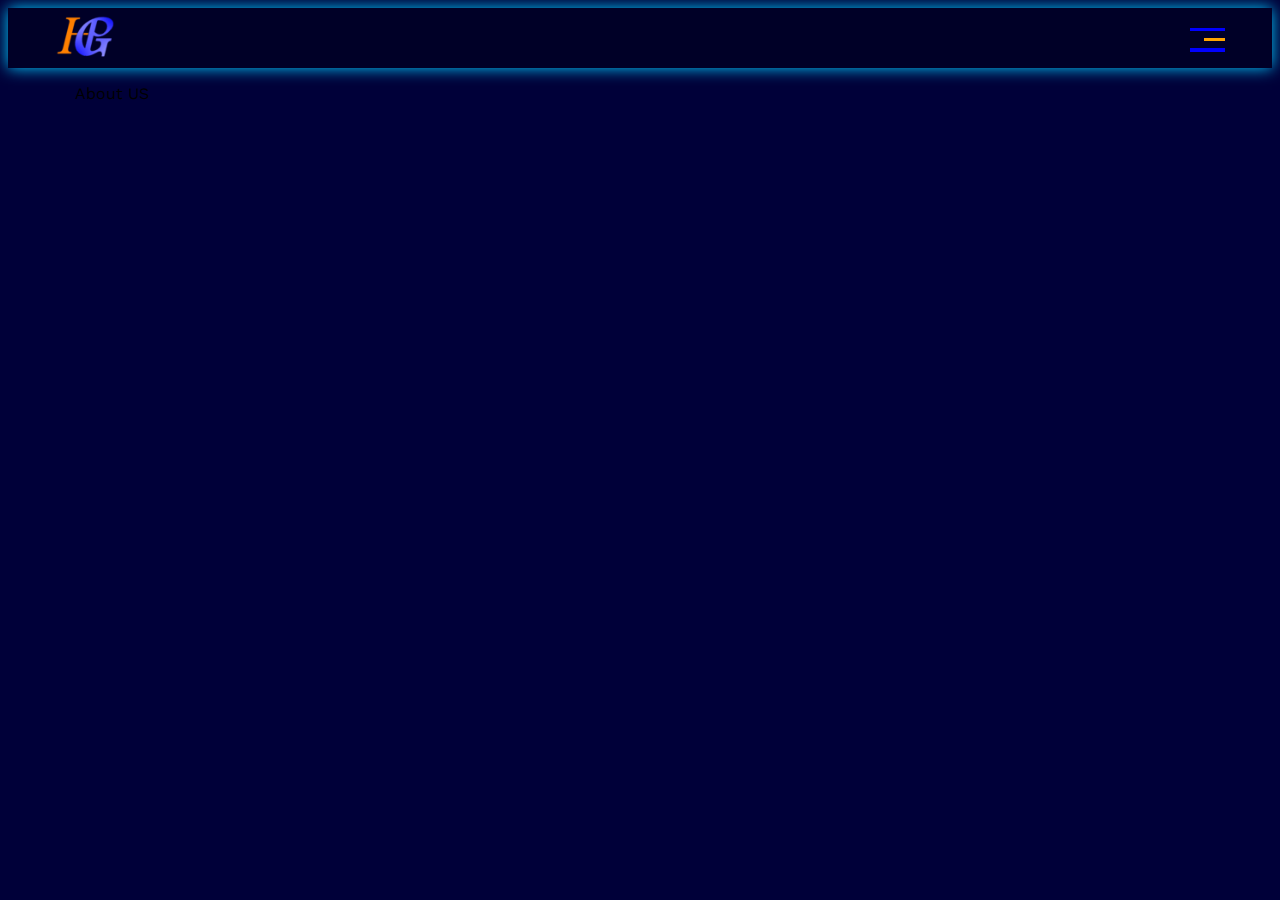
==== B/About_US.html @ daa52bd6 "Add files via upload" ====
<!DOCTYPE html>
<html lang="en">
<head>
    <meta charset="UTF-8" />
    <meta http-equiv="X-UA-Compatible" content="IE=edge" />
    <meta name="viewport" content="width=device-width, initial-scale=1.0" />
    <!-- Title of Site -->
    <title>About Buzzard HPG</title>
    <!-- Font Work Sans -->
    <link rel="preconnect" href="https://fonts.googleapis.com">
    <link rel="preconnect" href="https://fonts.gstatic.com" crossorigin>
    <link href="https://fonts.googleapis.com/css2?family=Work+Sans:ital,wght@0,100..900;1,100..900&display=swap" rel="stylesheet">
    <!-- Normalize CSS -->
    <link rel="stylesheet" href="./../CSS_HPG/normalize.css" />
    <!-- Font Awesome To resize icons & Changing Colors -->
    <link rel="stylesheet" href="./../CSS_HPG/all.min.css">
    <!-- Web Site Logo -->
    <link rel="icon" href="./../B_IMGS/Final_Buzzard_HPG_logo_BGG_70px.png" />
    <!-- Main Style Sheet -->
    <link rel="stylesheet" type="text/css" href="./../CSS_HPG/main.css" />
</head>
<div>
    <!-- Start Header -->
    <div class="header">
        <div class="container">
            <a href="https://buzzardhpg.com" class="logo">
                <img src="./../B_IMGS/Final_Buzzard_HPG_logo_BGG_70px.png" />
            </a>
            <div class="nav-links">
                <span class="icon">
                    <span></span>
                    <span></span>
                    <span></span>
                </span>
                <ul>
                    <li>
                        <a href="./../index.html">Home</a>
                    </li>
                    <li>
                        <a href="./About_US.html">About US</a>
                    </li>
                    <li>
                        <a href="./Services.html">Services</a>
                    </li>
                    <li>
                        <a href="./Training.html">Training</a>
                    </li>
                    <li>
                        <a href="#">Verifications</a>
                    </li>
                    <li>
                        <a href="#footer">Contact US</a>
                    </li>
                </ul>
            </div>
        </div>
    </div>
    <!-- End Header -->
    <!-- Start Landing -->

    <!-- End Landing -->
    <!-- Start Section -->
    <div class="section">
        <div class="container">
            <p>About US</p>
        </div>
    </div>
    <!-- End Section -->
    <!-- Start Footer -->
    <div id="footer">
        
    </div>
    <!-- End Footer -->
</body>
</html>
---- CSS_HPG/main.css ----
/* Start Variables */
:root {
    --main-1-color: rgb(170, 112, 3);
    --main-2-color: #00ccff;
    --main-element-BG: rgba(0, 0, 0, 0.6);
}
/* End Variables */

/* Start Global Rules */
* {
    -webkit-box-sizing: border-box;
    -moz-box-sizing: border-box;
    box-sizing: border-box;
}

html {
    scroll-behavior: smooth;
}

body {
    font-family: "Work Sans", sans-serif;
    /* background-color: rgb(9, 1, 26); */
    background-color: #000039;
}
/* End Global Rules */

/* Start General */
.container {
    display:flex;
    align-items: center;
    justify-content: space-between;
    padding-left: 20px;
    padding-right: 20px;
    margin-left: auto;
    margin-right: auto;
}
/* Small Screen */
@media (min-width: 768px) {
    .container {
        width: 750px;
    }
}
/* Medium */
@media (min-width:992px) {
    .container {
        width: 970px;
    }
}
/* Large */
@media (min-width: 1200px) {
    .container {
        width: 1170px;
    }
}
/* End General */

/* Start of Header */
.header {
    width: 100%;
    box-shadow: 0px 0px 15px var(--main-2-color);
    height: 60px;
    background-color: rgba(0, 0, 0, 0.3);
}

.header .container {
    display:flex;
    text-align: center;
    justify-content: space-between;
    padding: 0px;
    padding-left: 10px;
    padding-right: 15px;
}

.header .container .logo img {   
    height:60px;
}

.header .container .nav-links {
    position: relative;
}

.header .container .nav-links .icon {
    display: flex;
    justify-content: flex-end;
    flex-wrap: wrap;
    width: 35px;
}

.header .container .nav-links .icon span {
    background-color: blue;
    width: 100%;
    height: 3px;
}

.header .container .nav-links .icon span:not(:last-child) {
    margin-bottom: 7px;
}

.header .container .nav-links .icon span:nth-child(2) {
    background-color: orange;
    width:60%;
    transition: 0.3s;
}

.header .container .nav-links:hover .icon span:nth-child(2) {
    width: 100%;
}

.header .container .nav-links .icon span:last-child {
    height: 4px;
}

.header .container .nav-links ul {
    list-style: none;
    margin: 0;
    margin-top: 8px; 
    padding: 0px;
    background-color: var(--main-element-BG);
    border-radius: 6px;
    position: absolute;
    right: 0;
    min-width: 150px;
    top: calc(100% + 12px);
    display: none;
    z-index: 1;
}

.header .container .nav-links ul::before {
    content: "";
    border-width: 10px;
    border-style: solid;
    border-color: transparent transparent var(--main-element-BG) transparent;
    position: absolute;
    right: 5px;
    top: -20px;
}

.header .container .nav-links:hover ul {
    display: block;
}

.header .container .nav-links ul li a {
    display: block;
    padding: 10px;
    text-decoration: none;
    font-weight: bold;
    color: var(--main-1-color);
    transition: 0.3s;
    font-family:'Times New Roman', Times, serif;
}

.header .container .nav-links ul li a:hover {
    padding-left: 40px;
}

.header .container .nav-links ul li:not(:last-child) a {
    border-bottom: 1px solid orange ;
}

@media (min-width: 768px) {
    .header .container {
        padding-left: 10px;
        padding-right: 10px;
    }
}
/* Medium */
@media (min-width:992px) {
    .header .container {
        padding-left: 10px;
        padding-right: 10px;
    }

}
/* Large */
@media (min-width: 1200px) {
    .header .container {
        padding-left: 0px;
        padding-right: 0px;
    }

}
/* End of Header */

/* Start Landing */

/* End Landing */

/* Start of Section */

/* End of Section */

/* Start Footer */

/* End Footer */
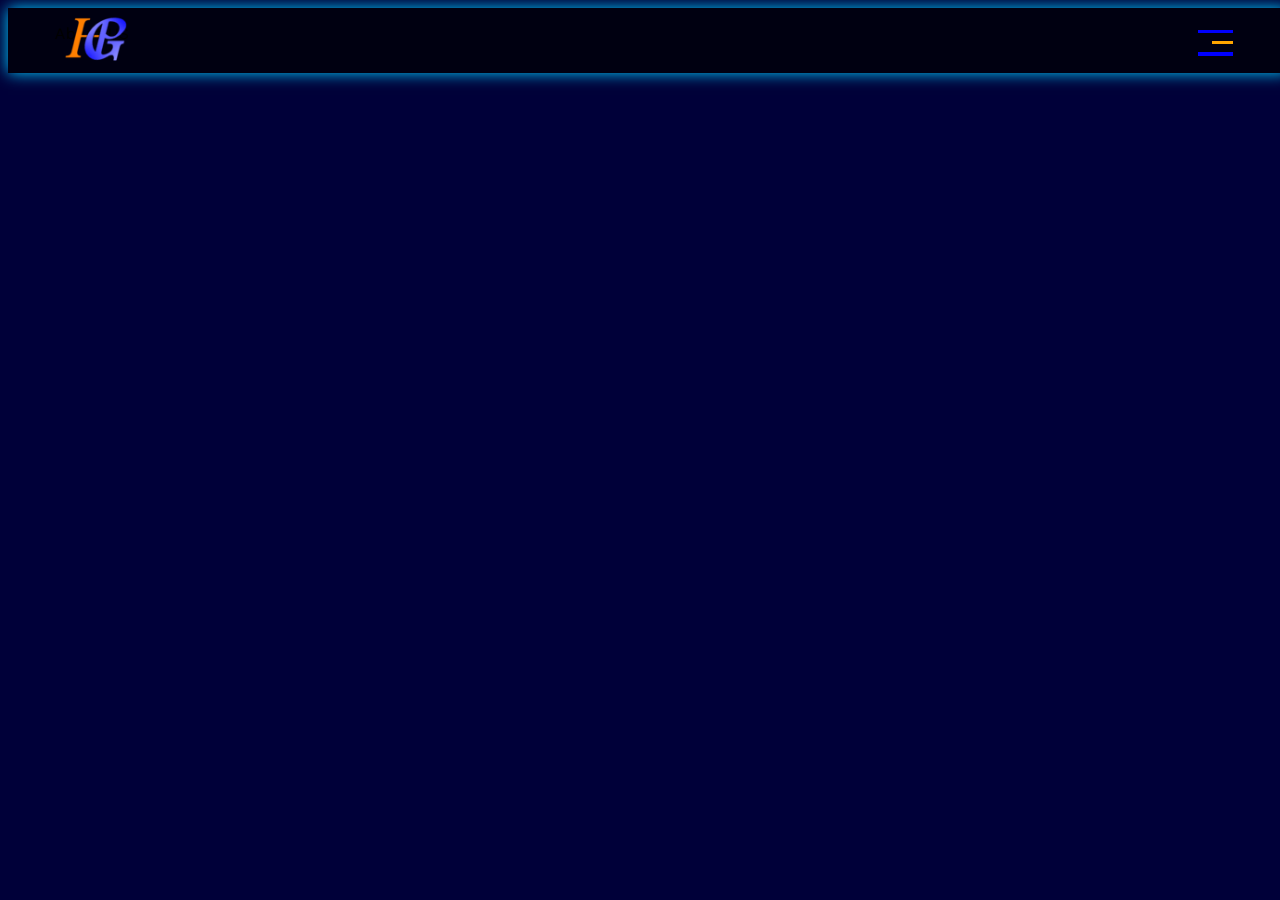
==== commit acc4b40d: "Add files via upload" ====
--- a/B/About_US.html
+++ b/B/About_US.html
@@ -18,6 +18,8 @@
     <link rel="icon" href="./../B_IMGS/Final_Buzzard_HPG_logo_BGG_70px.png" />
     <!-- Main Style Sheet -->
     <link rel="stylesheet" type="text/css" href="./../CSS_HPG/main.css" />
+    <!-- Style Vars -->
+    <link rel="stylesheet" href="./../CSS_HPG/vars.css">
 </head>
 <div>
     <!-- Start Header -->
--- a/CSS_HPG/main.css
+++ b/CSS_HPG/main.css
@@ -1,11 +1,3 @@
-/* Start Variables */
-:root {
-    --main-1-color: rgb(170, 112, 3);
-    --main-2-color: #00ccff;
-    --main-element-BG: rgba(0, 0, 0, 0.6);
-}
-/* End Variables */
-
 /* Start Global Rules */
 * {
     -webkit-box-sizing: border-box;
@@ -19,60 +11,57 @@
 
 body {
     font-family: "Work Sans", sans-serif;
-    /* background-color: rgb(9, 1, 26); */
     background-color: #000039;
 }
 /* End Global Rules */
 
 /* Start General */
 .container {
+    display: flex;
+    margin-left: auto;
+    margin-right: auto;
+}
+
+/* Mobile Screen */
+@media (max-width: 767px) {
+    .container {
+        width: 98%;
+    }
+}
+/* Small Screen */
+@media (min-width: 768px) {
+    .container {
+        width: 750px;
+    }
+}
+/* Medium Screen */
+@media (min-width:992px) {
+    .container {
+        width: 970px;
+    }
+}
+/* Large Screen*/
+@media (min-width: 1200px) {
+    .container {
+        width: 1170px;
+    }
+}
+/* End General */
+
+/* Start of Header */
+.header {
+    position: fixed;
+    z-index: 1;
+    width: 100%;
+    box-shadow: 0px 0px 15px var(--main-shadow-color);
+    background-color: var(--main-element-BG);
+}
+
+.header .container {
     display:flex;
     align-items: center;
     justify-content: space-between;
-    padding-left: 20px;
-    padding-right: 20px;
-    margin-left: auto;
-    margin-right: auto;
-}
-/* Small Screen */
-@media (min-width: 768px) {
-    .container {
-        width: 750px;
-    }
-}
-/* Medium */
-@media (min-width:992px) {
-    .container {
-        width: 970px;
-    }
-}
-/* Large */
-@media (min-width: 1200px) {
-    .container {
-        width: 1170px;
-    }
-}
-/* End General */
-
-/* Start of Header */
-.header {
-    width: 100%;
-    box-shadow: 0px 0px 15px var(--main-2-color);
-    height: 60px;
-    background-color: rgba(0, 0, 0, 0.3);
-}
-
-.header .container {
-    display:flex;
     text-align: center;
-    justify-content: space-between;
-    padding: 0px;
-    padding-left: 10px;
-    padding-right: 15px;
-}
-
-.header .container .logo img {   
-    height:60px;
 }
 
 .header .container .nav-links {
@@ -83,17 +72,12 @@
     display: flex;
     justify-content: flex-end;
     flex-wrap: wrap;
-    width: 35px;
 }
 
 .header .container .nav-links .icon span {
     background-color: blue;
     width: 100%;
     height: 3px;
-}
-
-.header .container .nav-links .icon span:not(:last-child) {
-    margin-bottom: 7px;
 }
 
 .header .container .nav-links .icon span:nth-child(2) {
@@ -153,42 +137,139 @@
     padding-left: 40px;
 }
 
+.header .container .nav-links ul li a:active {
+    content: "";
+    border-width: 10px;
+    border-style: solid;
+    border-color: transparent transparent transparent var(--main-1-color);
+    position: relative;
+    right: 1px;
+}
+
 .header .container .nav-links ul li:not(:last-child) a {
     border-bottom: 1px solid orange ;
 }
 
-@media (min-width: 768px) {
+/* Mobile Screen */
+@media (max-width: 767px) {
+    /* 63 */
+    .header {
+        height:50px;
+    }
+    /* 70 */
     .header .container {
         padding-left: 10px;
-        padding-right: 10px;
-    }
-}
-/* Medium */
+        padding-right: 12px;
+    }
+    /* 76 */
+    .header .container .logo img {   
+        height:50px;
+    }
+    /* 84 */
+    .header .container .nav-links .icon {
+        width: 27px;
+    }
+    /* 97 */
+    .header .container .nav-links .icon span:not(:last-child) {
+        margin-bottom: 6px;
+    }
+    /* 115 */
+    .header .container .nav-links ul {
+        margin-top: 10px;
+    }
+    .header .container .nav-links ul li a:active {
+        border-width: 3px;
+    }
+}
+/* Small Screen */
+@media (min-width: 768px) {
+    /* 63 */
+    .header {
+        height:55px;
+    }
+    /* 76 */
+    .header .container .logo img {   
+        height:55px;
+    }
+    /* 84 */
+    .header .container .nav-links .icon {
+        width: 30px;
+    }
+    /* 97 */
+    .header .container .nav-links .icon span:not(:last-child) {
+        margin-bottom: 7px;
+    }
+    /* 115 */
+    .header .container .nav-links ul {
+        margin-top: 10px;
+    }
+    /* 115 */
+    .header .container .nav-links ul {
+        min-width: 200px;
+    }
+    /* 144 */
+    .header .container .nav-links ul li a {
+        font-size: 20px;
+    }
+    .header .container .nav-links ul li a:active {
+        border-width: 5px;
+    }
+}
+/* Medium Screen */
 @media (min-width:992px) {
-    .header .container {
-        padding-left: 10px;
-        padding-right: 10px;
-    }
-
-}
-/* Large */
+    /* 63 */
+    .header {
+        height:60px;
+    }
+    /* 76 */
+    .header .container .logo img {   
+        height:60px;
+    }
+    /* 84 */
+    .header .container .nav-links .icon {
+        width: 33px;
+    }
+    /* 115 */
+    .header .container .nav-links ul {
+        min-width: 230px;
+    }
+    /* 144 */
+    .header .container .nav-links ul li a {
+        font-size: 22px;
+    }
+    .header .container .nav-links ul li a:active {
+        border-width: 7px;
+    }
+}
+/* Large Screen */
 @media (min-width: 1200px) {
-    .header .container {
-        padding-left: 0px;
-        padding-right: 0px;
-    }
-
+    /* 63 */
+    .header {
+        height:65px;
+    }
+    /* 76 */
+    .header .container .logo img {   
+        height:65px;
+    }
+    /* 84 */
+    .header .container .nav-links .icon {
+        width: 35px;
+    }
+    /* 97 */
+    .header .container .nav-links .icon span:not(:last-child) {
+        margin-bottom: 8px;
+    }
+    /* 115 */
+    .header .container .nav-links ul {
+        min-width: 250px;
+    }
+    /* 144 */
+    .header .container .nav-links ul li a {
+        font-size: 24px;
+    }
 }
 /* End of Header */
 
-/* Start Landing */
-
-/* End Landing */
-
-/* Start of Section */
-
-/* End of Section */
-
 /* Start Footer */
 
 /* End Footer */--- a/CSS_HPG/vars.css
+++ b/CSS_HPG/vars.css
@@ -0,0 +1,8 @@
+/* Start Variables */
+:root {
+    --main-1-color: rgba(255, 165, 0, 0.9);
+    --main-2-color: #00cdff;
+    --main-shadow-color: #00ccff;
+    --main-element-BG: rgba(0, 0, 0, 0.7);
+}
+/* End Variables */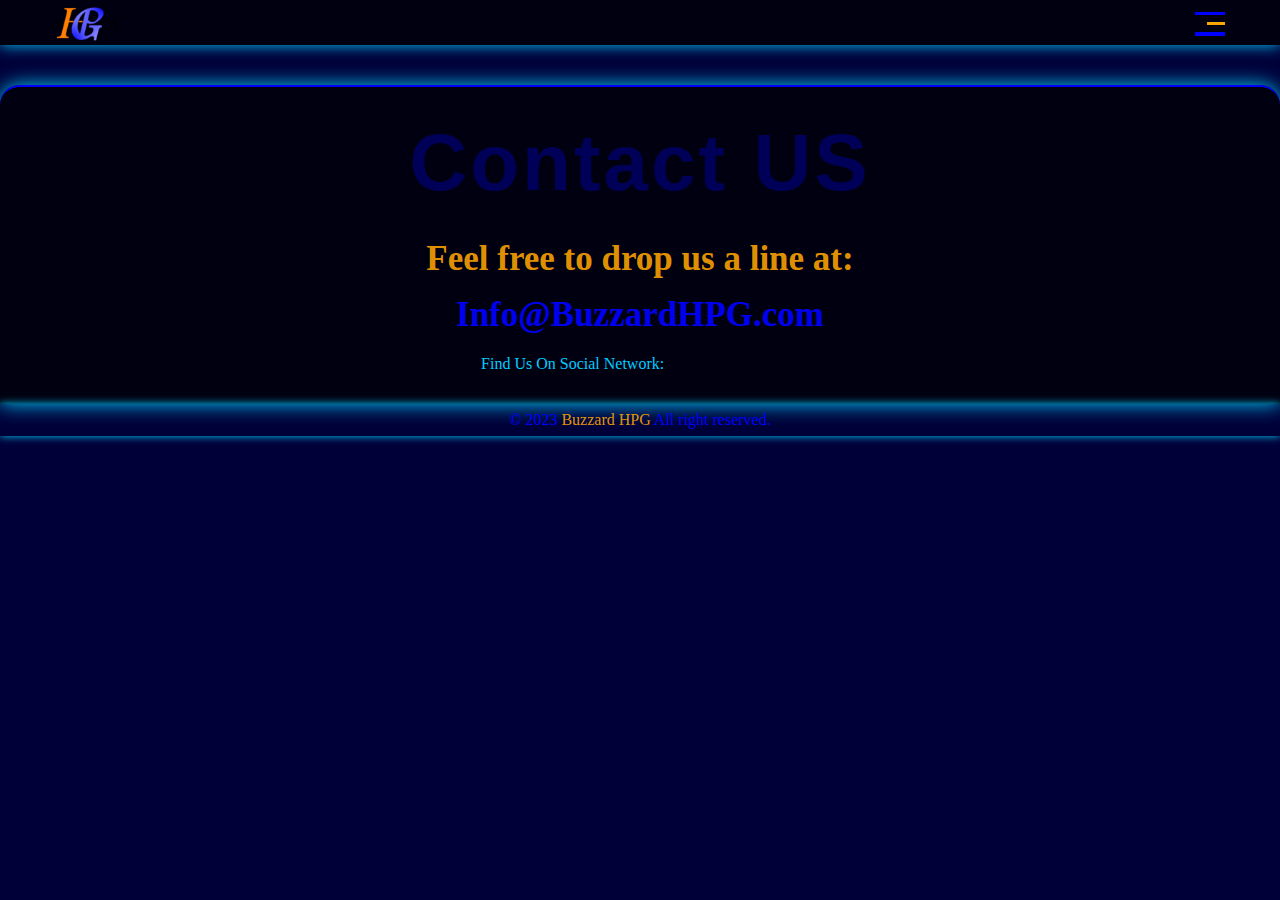
==== commit 61395ec1: "Add files via upload" ====
--- a/B/About_US.html
+++ b/B/About_US.html
@@ -51,7 +51,7 @@
                         <a href="#">Verifications</a>
                     </li>
                     <li>
-                        <a href="#footer">Contact US</a>
+                        <a href="#contact">Contact US</a>
                     </li>
                 </ul>
             </div>
@@ -68,9 +68,30 @@
         </div>
     </div>
     <!-- End Section -->
+    <!-- Start Contact -->
+    <div id="contact">
+        <div class="container">
+            <h2 class="special-heading">Contact US</h2>
+            <!-- <p>We are born to create</p> -->
+            <div class="info">
+                <p class="label">Feel free to drop us a line at:</p>
+                <a href="mailto:info@buzzardhpg.com?subject=Contact with Buzzard HPG" class="link">Info@BuzzardHPG.com</a>
+                <div class="social">
+                    Find Us On Social Network:
+                    <a href="https://linkedin.com/buzzardhpg"><i class="fab fa-linkedin"></i></a>
+                    <a href="https://twitter.com/BuzzardHPG"><i class="fab fa-twitter"></i></a>
+                    <a href="https://youtube.com/@buzzardhpg"><i class="fab fa-youtube"></i></a>
+                    <a href="https://facebook.com/BuzzardHPG"><i class="fab fa-facebook-f"></i></a>
+                    <a href="https://wa.me/+201200985760"><i class="fab fa-whatsapp"></i></a>
+                    <a href="https://t.me/CEOBuzzardHPG"><i class="fab fa-telegram"></i></a>
+                </div>
+            </div>
+        </div>
+    </div>
+    <!-- End Contact -->
     <!-- Start Footer -->
-    <div id="footer">
-        
+    <div class="footer">
+        &copy; 2023 <span>Buzzard HPG </span> All right reserved.
     </div>
     <!-- End Footer -->
 </body>
--- a/CSS_HPG/all.min.css
+++ b/CSS_HPG/all.min.css
@@ -0,0 +1,9 @@
+/*!
+ * Font Awesome Free 6.5.1 by @fontawesome - https://fontawesome.com
+ * License - https://fontawesome.com/license/free (Icons: CC BY 4.0, Fonts: SIL OFL 1.1, Code: MIT License)
+ * Copyright 2023 Fonticons, Inc.
+ */
+.fa{font-family:var(--fa-style-family,"Font Awesome 6 Free");font-weight:var(--fa-style,900)}.fa,.fa-brands,.fa-classic,.fa-regular,.fa-sharp,.fa-solid,.fab,.far,.fas{-moz-osx-font-smoothing:grayscale;-webkit-font-smoothing:antialiased;display:var(--fa-display,inline-block);font-style:normal;font-variant:normal;line-height:1;text-rendering:auto}.fa-classic,.fa-regular,.fa-solid,.far,.fas{font-family:"Font Awesome 6 Free"}.fa-brands,.fab{font-family:"Font Awesome 6 Brands"}.fa-1x{font-size:1em}.fa-2x{font-size:2em}.fa-3x{font-size:3em}.fa-4x{font-size:4em}.fa-5x{font-size:5em}.fa-6x{font-size:6em}.fa-7x{font-size:7em}.fa-8x{font-size:8em}.fa-9x{font-size:9em}.fa-10x{font-size:10em}.fa-2xs{font-size:.625em;line-height:.1em;vertical-align:.225em}.fa-xs{font-size:.75em;line-height:.08333em;vertical-align:.125em}.fa-sm{font-size:.875em;line-height:.07143em;vertical-align:.05357em}.fa-lg{font-size:1.25em;line-height:.05em;vertical-align:-.075em}.fa-xl{font-size:1.5em;line-height:.04167em;vertical-align:-.125em}.fa-2xl{font-size:2em;line-height:.03125em;vertical-align:-.1875em}.fa-fw{text-align:center;width:1.25em}.fa-ul{list-style-type:none;margin-left:var(--fa-li-margin,2.5em);padding-left:0}.fa-ul>li{position:relative}.fa-li{left:calc(var(--fa-li-width, 2em)*-1);position:absolute;text-align:center;width:var(--fa-li-width,2em);line-height:inherit}.fa-border{border-radius:var(--fa-border-radius,.1em);border:var(--fa-border-width,.08em) var(--fa-border-style,solid) var(--fa-border-color,#eee);padding:var(--fa-border-padding,.2em .25em .15em)}.fa-pull-left{float:left;margin-right:var(--fa-pull-margin,.3em)}.fa-pull-right{float:right;margin-left:var(--fa-pull-margin,.3em)}.fa-beat{-webkit-animation-name:fa-beat;animation-name:fa-beat;-webkit-animation-delay:var(--fa-animation-delay,0s);animation-delay:var(--fa-animation-delay,0s);-webkit-animation-direction:var(--fa-animation-direction,normal);animation-direction:var(--fa-animation-direction,normal);-webkit-animation-duration:var(--fa-animation-duration,1s);animation-duration:var(--fa-animation-duration,1s);-webkit-animation-iteration-count:var(--fa-animation-iteration-count,infinite);animation-iteration-count:var(--fa-animation-iteration-count,infinite);-webkit-animation-timing-function:var(--fa-animation-timing,ease-in-out);animation-timing-function:var(--fa-animation-timing,ease-in-out)}.fa-bounce{-webkit-animation-name:fa-bounce;animation-name:fa-bounce;-webkit-animation-delay:var(--fa-animation-delay,0s);animation-delay:var(--fa-animation-delay,0s);-webkit-animation-direction:var(--fa-animation-direction,normal);animation-direction:var(--fa-animation-direction,normal);-webkit-animation-duration:var(--fa-animation-duration,1s);animation-duration:var(--fa-animation-duration,1s);-webkit-animation-iteration-count:var(--fa-animation-iteration-count,infinite);animation-iteration-count:var(--fa-animation-iteration-count,infinite);-webkit-animation-timing-function:var(--fa-animation-timing,cubic-bezier(.28,.84,.42,1));animation-timing-function:var(--fa-animation-timing,cubic-bezier(.28,.84,.42,1))}.fa-fade{-webkit-animation-name:fa-fade;animation-name:fa-fade;-webkit-animation-iteration-count:var(--fa-animation-iteration-count,infinite);animation-iteration-count:var(--fa-animation-iteration-count,infinite);-webkit-animation-timing-function:var(--fa-animation-timing,cubic-bezier(.4,0,.6,1));animation-timing-function:var(--fa-animation-timing,cubic-bezier(.4,0,.6,1))}.fa-beat-fade,.fa-fade{-webkit-animation-delay:var(--fa-animation-delay,0s);animation-delay:var(--fa-animation-delay,0s);-webkit-animation-direction:var(--fa-animation-direction,normal);animation-direction:var(--fa-animation-direction,normal);-webkit-animation-duration:var(--fa-animation-duration,1s);animation-duration:var(--fa-animation-duration,1s)}.fa-beat-fade{-webkit-animation-name:fa-beat-fade;animation-name:fa-beat-fade;-webkit-animation-iteration-count:var(--fa-animation-iteration-count,infinite);animation-iteration-count:var(--fa-animation-iteration-count,infinite);-webkit-animation-timing-function:var(--fa-animation-timing,cubic-bezier(.4,0,.6,1));animation-timing-function:var(--fa-animation-timing,cubic-bezier(.4,0,.6,1))}.fa-flip{-webkit-animation-name:fa-flip;animation-name:fa-flip;-webkit-animation-delay:var(--fa-animation-delay,0s);animation-delay:var(--fa-animation-delay,0s);-webkit-animation-direction:var(--fa-animation-direction,normal);animation-direction:var(--fa-animation-direction,normal);-webkit-animation-duration:var(--fa-animation-duration,1s);animation-duration:var(--fa-animation-duration,1s);-webkit-animation-iteration-count:var(--fa-animation-iteration-count,infinite);animation-iteration-count:var(--fa-animation-iteration-count,infinite);-webkit-animation-timing-function:var(--fa-animation-timing,ease-in-out);animation-timing-function:var(--fa-animation-timing,ease-in-out)}.fa-shake{-webkit-animation-name:fa-shake;animation-name:fa-shake;-webkit-animation-duration:var(--fa-animation-duration,1s);animation-duration:var(--fa-animation-duration,1s);-webkit-animation-iteration-count:var(--fa-animation-iteration-count,infinite);animation-iteration-count:var(--fa-animation-iteration-count,infinite);-webkit-animation-timing-function:var(--fa-animation-timing,linear);animation-timing-function:var(--fa-animation-timing,linear)}.fa-shake,.fa-spin{-webkit-animation-delay:var(--fa-animation-delay,0s);animation-delay:var(--fa-animation-delay,0s);-webkit-animation-direction:var(--fa-animation-direction,normal);animation-direction:var(--fa-animation-direction,normal)}.fa-spin{-webkit-animation-name:fa-spin;animation-name:fa-spin;-webkit-animation-duration:var(--fa-animation-duration,2s);animation-duration:var(--fa-animation-duration,2s);-webkit-animation-iteration-count:var(--fa-animation-iteration-count,infinite);animation-iteration-count:var(--fa-animation-iteration-count,infinite);-webkit-animation-timing-function:var(--fa-animation-timing,linear);animation-timing-function:var(--fa-animation-timing,linear)}.fa-spin-reverse{--fa-animation-direction:reverse}.fa-pulse,.fa-spin-pulse{-webkit-animation-name:fa-spin;animation-name:fa-spin;-webkit-animation-direction:var(--fa-animation-direction,normal);animation-direction:var(--fa-animation-direction,normal);-webkit-animation-duration:var(--fa-animation-duration,1s);animation-duration:var(--fa-animation-duration,1s);-webkit-animation-iteration-count:var(--fa-animation-iteration-count,infinite);animation-iteration-count:var(--fa-animation-iteration-count,infinite);-webkit-animation-timing-function:var(--fa-animation-timing,steps(8));animation-timing-function:var(--fa-animation-timing,steps(8))}@media (prefers-reduced-motion:reduce){.fa-beat,.fa-beat-fade,.fa-bounce,.fa-fade,.fa-flip,.fa-pulse,.fa-shake,.fa-spin,.fa-spin-pulse{-webkit-animation-delay:-1ms;animation-delay:-1ms;-webkit-animation-duration:1ms;animation-duration:1ms;-webkit-animation-iteration-count:1;animation-iteration-count:1;-webkit-transition-delay:0s;transition-delay:0s;-webkit-transition-duration:0s;transition-duration:0s}}@-webkit-keyframes fa-beat{0%,90%{-webkit-transform:scale(1);transform:scale(1)}45%{-webkit-transform:scale(var(--fa-beat-scale,1.25));transform:scale(var(--fa-beat-scale,1.25))}}@keyframes fa-beat{0%,90%{-webkit-transform:scale(1);transform:scale(1)}45%{-webkit-transform:scale(var(--fa-beat-scale,1.25));transform:scale(var(--fa-beat-scale,1.25))}}@-webkit-keyframes fa-bounce{0%{-webkit-transform:scale(1) translateY(0);transform:scale(1) translateY(0)}10%{-webkit-transform:scale(var(--fa-bounce-start-scale-x,1.1),var(--fa-bounce-start-scale-y,.9)) translateY(0);transform:scale(var(--fa-bounce-start-scale-x,1.1),var(--fa-bounce-start-scale-y,.9)) translateY(0)}30%{-webkit-transform:scale(var(--fa-bounce-jump-scale-x,.9),var(--fa-bounce-jump-scale-y,1.1)) translateY(var(--fa-bounce-height,-.5em));transform:scale(var(--fa-bounce-jump-scale-x,.9),var(--fa-bounce-jump-scale-y,1.1)) translateY(var(--fa-bounce-height,-.5em))}50%{-webkit-transform:scale(var(--fa-bounce-land-scale-x,1.05),var(--fa-bounce-land-scale-y,.95)) translateY(0);transform:scale(var(--fa-bounce-land-scale-x,1.05),var(--fa-bounce-land-scale-y,.95)) translateY(0)}57%{-webkit-transform:scale(1) translateY(var(--fa-bounce-rebound,-.125em));transform:scale(1) translateY(var(--fa-bounce-rebound,-.125em))}64%{-webkit-transform:scale(1) translateY(0);transform:scale(1) translateY(0)}to{-webkit-transform:scale(1) translateY(0);transform:scale(1) translateY(0)}}@keyframes fa-bounce{0%{-webkit-transform:scale(1) translateY(0);transform:scale(1) translateY(0)}10%{-webkit-transform:scale(var(--fa-bounce-start-scale-x,1.1),var(--fa-bounce-start-scale-y,.9)) translateY(0);transform:scale(var(--fa-bounce-start-scale-x,1.1),var(--fa-bounce-start-scale-y,.9)) translateY(0)}30%{-webkit-transform:scale(var(--fa-bounce-jump-scale-x,.9),var(--fa-bounce-jump-scale-y,1.1)) translateY(var(--fa-bounce-height,-.5em));transform:scale(var(--fa-bounce-jump-scale-x,.9),var(--fa-bounce-jump-scale-y,1.1)) translateY(var(--fa-bounce-height,-.5em))}50%{-webkit-transform:scale(var(--fa-bounce-land-scale-x,1.05),var(--fa-bounce-land-scale-y,.95)) translateY(0);transform:scale(var(--fa-bounce-land-scale-x,1.05),var(--fa-bounce-land-scale-y,.95)) translateY(0)}57%{-webkit-transform:scale(1) translateY(var(--fa-bounce-rebound,-.125em));transform:scale(1) translateY(var(--fa-bounce-rebound,-.125em))}64%{-webkit-transform:scale(1) translateY(0);transform:scale(1) translateY(0)}to{-webkit-transform:scale(1) translateY(0);transform:scale(1) translateY(0)}}@-webkit-keyframes fa-fade{50%{opacity:var(--fa-fade-opacity,.4)}}@keyframes fa-fade{50%{opacity:var(--fa-fade-opacity,.4)}}@-webkit-keyframes fa-beat-fade{0%,to{opacity:var(--fa-beat-fade-opacity,.4);-webkit-transform:scale(1);transform:scale(1)}50%{opacity:1;-webkit-transform:scale(var(--fa-beat-fade-scale,1.125));transform:scale(var(--fa-beat-fade-scale,1.125))}}@keyframes fa-beat-fade{0%,to{opacity:var(--fa-beat-fade-opacity,.4);-webkit-transform:scale(1);transform:scale(1)}50%{opacity:1;-webkit-transform:scale(var(--fa-beat-fade-scale,1.125));transform:scale(var(--fa-beat-fade-scale,1.125))}}@-webkit-keyframes fa-flip{50%{-webkit-transform:rotate3d(var(--fa-flip-x,0),var(--fa-flip-y,1),var(--fa-flip-z,0),var(--fa-flip-angle,-180deg));transform:rotate3d(var(--fa-flip-x,0),var(--fa-flip-y,1),var(--fa-flip-z,0),var(--fa-flip-angle,-180deg))}}@keyframes fa-flip{50%{-webkit-transform:rotate3d(var(--fa-flip-x,0),var(--fa-flip-y,1),var(--fa-flip-z,0),var(--fa-flip-angle,-180deg));transform:rotate3d(var(--fa-flip-x,0),var(--fa-flip-y,1),var(--fa-flip-z,0),var(--fa-flip-angle,-180deg))}}@-webkit-keyframes fa-shake{0%{-webkit-transform:rotate(-15deg);transform:rotate(-15deg)}4%{-webkit-transform:rotate(15deg);transform:rotate(15deg)}8%,24%{-webkit-transform:rotate(-18deg);transform:rotate(-18deg)}12%,28%{-webkit-transform:rotate(18deg);transform:rotate(18deg)}16%{-webkit-transform:rotate(-22deg);transform:rotate(-22deg)}20%{-webkit-transform:rotate(22deg);transform:rotate(22deg)}32%{-webkit-transform:rotate(-12deg);transform:rotate(-12deg)}36%{-webkit-transform:rotate(12deg);transform:rotate(12deg)}40%,to{-webkit-transform:rotate(0deg);transform:rotate(0deg)}}@keyframes fa-shake{0%{-webkit-transform:rotate(-15deg);transform:rotate(-15deg)}4%{-webkit-transform:rotate(15deg);transform:rotate(15deg)}8%,24%{-webkit-transform:rotate(-18deg);transform:rotate(-18deg)}12%,28%{-webkit-transform:rotate(18deg);transform:rotate(18deg)}16%{-webkit-transform:rotate(-22deg);transform:rotate(-22deg)}20%{-webkit-transform:rotate(22deg);transform:rotate(22deg)}32%{-webkit-transform:rotate(-12deg);transform:rotate(-12deg)}36%{-webkit-transform:rotate(12deg);transform:rotate(12deg)}40%,to{-webkit-transform:rotate(0deg);transform:rotate(0deg)}}@-webkit-keyframes fa-spin{0%{-webkit-transform:rotate(0deg);transform:rotate(0deg)}to{-webkit-transform:rotate(1turn);transform:rotate(1turn)}}@keyframes fa-spin{0%{-webkit-transform:rotate(0deg);transform:rotate(0deg)}to{-webkit-transform:rotate(1turn);transform:rotate(1turn)}}.fa-rotate-90{-webkit-transform:rotate(90deg);transform:rotate(90deg)}.fa-rotate-180{-webkit-transform:rotate(180deg);transform:rotate(180deg)}.fa-rotate-270{-webkit-transform:rotate(270deg);transform:rotate(270deg)}.fa-flip-horizontal{-webkit-transform:scaleX(-1);transform:scaleX(-1)}.fa-flip-vertical{-webkit-transform:scaleY(-1);transform:scaleY(-1)}.fa-flip-both,.fa-flip-horizontal.fa-flip-vertical{-webkit-transform:scale(-1);transform:scale(-1)}.fa-rotate-by{-webkit-transform:rotate(var(--fa-rotate-angle,none));transform:rotate(var(--fa-rotate-angle,none))}.fa-stack{display:inline-block;height:2em;line-height:2em;position:relative;vertical-align:middle;width:2.5em}.fa-stack-1x,.fa-stack-2x{left:0;position:absolute;text-align:center;width:100%;z-index:var(--fa-stack-z-index,auto)}.fa-stack-1x{line-height:inherit}.fa-stack-2x{font-size:2em}.fa-inverse{color:var(--fa-inverse,#fff)}
+
+.fa-0:before{content:"\30"}.fa-1:before{content:"\31"}.fa-2:before{content:"\32"}.fa-3:before{content:"\33"}.fa-4:before{content:"\34"}.fa-5:before{content:"\35"}.fa-6:before{content:"\36"}.fa-7:before{content:"\37"}.fa-8:before{content:"\38"}.fa-9:before{content:"\39"}.fa-fill-drip:before{content:"\f576"}.fa-arrows-to-circle:before{content:"\e4bd"}.fa-chevron-circle-right:before,.fa-circle-chevron-right:before{content:"\f138"}.fa-at:before{content:"\40"}.fa-trash-alt:before,.fa-trash-can:before{content:"\f2ed"}.fa-text-height:before{content:"\f034"}.fa-user-times:before,.fa-user-xmark:before{content:"\f235"}.fa-stethoscope:before{content:"\f0f1"}.fa-comment-alt:before,.fa-message:before{content:"\f27a"}.fa-info:before{content:"\f129"}.fa-compress-alt:before,.fa-down-left-and-up-right-to-center:before{content:"\f422"}.fa-explosion:before{content:"\e4e9"}.fa-file-alt:before,.fa-file-lines:before,.fa-file-text:before{content:"\f15c"}.fa-wave-square:before{content:"\f83e"}.fa-ring:before{content:"\f70b"}.fa-building-un:before{content:"\e4d9"}.fa-dice-three:before{content:"\f527"}.fa-calendar-alt:before,.fa-calendar-days:before{content:"\f073"}.fa-anchor-circle-check:before{content:"\e4aa"}.fa-building-circle-arrow-right:before{content:"\e4d1"}.fa-volleyball-ball:before,.fa-volleyball:before{content:"\f45f"}.fa-arrows-up-to-line:before{content:"\e4c2"}.fa-sort-desc:before,.fa-sort-down:before{content:"\f0dd"}.fa-circle-minus:before,.fa-minus-circle:before{content:"\f056"}.fa-door-open:before{content:"\f52b"}.fa-right-from-bracket:before,.fa-sign-out-alt:before{content:"\f2f5"}.fa-atom:before{content:"\f5d2"}.fa-soap:before{content:"\e06e"}.fa-heart-music-camera-bolt:before,.fa-icons:before{content:"\f86d"}.fa-microphone-alt-slash:before,.fa-microphone-lines-slash:before{content:"\f539"}.fa-bridge-circle-check:before{content:"\e4c9"}.fa-pump-medical:before{content:"\e06a"}.fa-fingerprint:before{content:"\f577"}.fa-hand-point-right:before{content:"\f0a4"}.fa-magnifying-glass-location:before,.fa-search-location:before{content:"\f689"}.fa-forward-step:before,.fa-step-forward:before{content:"\f051"}.fa-face-smile-beam:before,.fa-smile-beam:before{content:"\f5b8"}.fa-flag-checkered:before{content:"\f11e"}.fa-football-ball:before,.fa-football:before{content:"\f44e"}.fa-school-circle-exclamation:before{content:"\e56c"}.fa-crop:before{content:"\f125"}.fa-angle-double-down:before,.fa-angles-down:before{content:"\f103"}.fa-users-rectangle:before{content:"\e594"}.fa-people-roof:before{content:"\e537"}.fa-people-line:before{content:"\e534"}.fa-beer-mug-empty:before,.fa-beer:before{content:"\f0fc"}.fa-diagram-predecessor:before{content:"\e477"}.fa-arrow-up-long:before,.fa-long-arrow-up:before{content:"\f176"}.fa-burn:before,.fa-fire-flame-simple:before{content:"\f46a"}.fa-male:before,.fa-person:before{content:"\f183"}.fa-laptop:before{content:"\f109"}.fa-file-csv:before{content:"\f6dd"}.fa-menorah:before{content:"\f676"}.fa-truck-plane:before{content:"\e58f"}.fa-record-vinyl:before{content:"\f8d9"}.fa-face-grin-stars:before,.fa-grin-stars:before{content:"\f587"}.fa-bong:before{content:"\f55c"}.fa-pastafarianism:before,.fa-spaghetti-monster-flying:before{content:"\f67b"}.fa-arrow-down-up-across-line:before{content:"\e4af"}.fa-spoon:before,.fa-utensil-spoon:before{content:"\f2e5"}.fa-jar-wheat:before{content:"\e517"}.fa-envelopes-bulk:before,.fa-mail-bulk:before{content:"\f674"}.fa-file-circle-exclamation:before{content:"\e4eb"}.fa-circle-h:before,.fa-hospital-symbol:before{content:"\f47e"}.fa-pager:before{content:"\f815"}.fa-address-book:before,.fa-contact-book:before{content:"\f2b9"}.fa-strikethrough:before{content:"\f0cc"}.fa-k:before{content:"\4b"}.fa-landmark-flag:before{content:"\e51c"}.fa-pencil-alt:before,.fa-pencil:before{content:"\f303"}.fa-backward:before{content:"\f04a"}.fa-caret-right:before{content:"\f0da"}.fa-comments:before{content:"\f086"}.fa-file-clipboard:before,.fa-paste:before{content:"\f0ea"}.fa-code-pull-request:before{content:"\e13c"}.fa-clipboard-list:before{content:"\f46d"}.fa-truck-loading:before,.fa-truck-ramp-box:before{content:"\f4de"}.fa-user-check:before{content:"\f4fc"}.fa-vial-virus:before{content:"\e597"}.fa-sheet-plastic:before{content:"\e571"}.fa-blog:before{content:"\f781"}.fa-user-ninja:before{content:"\f504"}.fa-person-arrow-up-from-line:before{content:"\e539"}.fa-scroll-torah:before,.fa-torah:before{content:"\f6a0"}.fa-broom-ball:before,.fa-quidditch-broom-ball:before,.fa-quidditch:before{content:"\f458"}.fa-toggle-off:before{content:"\f204"}.fa-archive:before,.fa-box-archive:before{content:"\f187"}.fa-person-drowning:before{content:"\e545"}.fa-arrow-down-9-1:before,.fa-sort-numeric-desc:before,.fa-sort-numeric-down-alt:before{content:"\f886"}.fa-face-grin-tongue-squint:before,.fa-grin-tongue-squint:before{content:"\f58a"}.fa-spray-can:before{content:"\f5bd"}.fa-truck-monster:before{content:"\f63b"}.fa-w:before{content:"\57"}.fa-earth-africa:before,.fa-globe-africa:before{content:"\f57c"}.fa-rainbow:before{content:"\f75b"}.fa-circle-notch:before{content:"\f1ce"}.fa-tablet-alt:before,.fa-tablet-screen-button:before{content:"\f3fa"}.fa-paw:before{content:"\f1b0"}.fa-cloud:before{content:"\f0c2"}.fa-trowel-bricks:before{content:"\e58a"}.fa-face-flushed:before,.fa-flushed:before{content:"\f579"}.fa-hospital-user:before{content:"\f80d"}.fa-tent-arrow-left-right:before{content:"\e57f"}.fa-gavel:before,.fa-legal:before{content:"\f0e3"}.fa-binoculars:before{content:"\f1e5"}.fa-microphone-slash:before{content:"\f131"}.fa-box-tissue:before{content:"\e05b"}.fa-motorcycle:before{content:"\f21c"}.fa-bell-concierge:before,.fa-concierge-bell:before{content:"\f562"}.fa-pen-ruler:before,.fa-pencil-ruler:before{content:"\f5ae"}.fa-people-arrows-left-right:before,.fa-people-arrows:before{content:"\e068"}.fa-mars-and-venus-burst:before{content:"\e523"}.fa-caret-square-right:before,.fa-square-caret-right:before{content:"\f152"}.fa-cut:before,.fa-scissors:before{content:"\f0c4"}.fa-sun-plant-wilt:before{content:"\e57a"}.fa-toilets-portable:before{content:"\e584"}.fa-hockey-puck:before{content:"\f453"}.fa-table:before{content:"\f0ce"}.fa-magnifying-glass-arrow-right:before{content:"\e521"}.fa-digital-tachograph:before,.fa-tachograph-digital:before{content:"\f566"}.fa-users-slash:before{content:"\e073"}.fa-clover:before{content:"\e139"}.fa-mail-reply:before,.fa-reply:before{content:"\f3e5"}.fa-star-and-crescent:before{content:"\f699"}.fa-house-fire:before{content:"\e50c"}.fa-minus-square:before,.fa-square-minus:before{content:"\f146"}.fa-helicopter:before{content:"\f533"}.fa-compass:before{content:"\f14e"}.fa-caret-square-down:before,.fa-square-caret-down:before{content:"\f150"}.fa-file-circle-question:before{content:"\e4ef"}.fa-laptop-code:before{content:"\f5fc"}.fa-swatchbook:before{content:"\f5c3"}.fa-prescription-bottle:before{content:"\f485"}.fa-bars:before,.fa-navicon:before{content:"\f0c9"}.fa-people-group:before{content:"\e533"}.fa-hourglass-3:before,.fa-hourglass-end:before{content:"\f253"}.fa-heart-broken:before,.fa-heart-crack:before{content:"\f7a9"}.fa-external-link-square-alt:before,.fa-square-up-right:before{content:"\f360"}.fa-face-kiss-beam:before,.fa-kiss-beam:before{content:"\f597"}.fa-film:before{content:"\f008"}.fa-ruler-horizontal:before{content:"\f547"}.fa-people-robbery:before{content:"\e536"}.fa-lightbulb:before{content:"\f0eb"}.fa-caret-left:before{content:"\f0d9"}.fa-circle-exclamation:before,.fa-exclamation-circle:before{content:"\f06a"}.fa-school-circle-xmark:before{content:"\e56d"}.fa-arrow-right-from-bracket:before,.fa-sign-out:before{content:"\f08b"}.fa-chevron-circle-down:before,.fa-circle-chevron-down:before{content:"\f13a"}.fa-unlock-alt:before,.fa-unlock-keyhole:before{content:"\f13e"}.fa-cloud-showers-heavy:before{content:"\f740"}.fa-headphones-alt:before,.fa-headphones-simple:before{content:"\f58f"}.fa-sitemap:before{content:"\f0e8"}.fa-circle-dollar-to-slot:before,.fa-donate:before{content:"\f4b9"}.fa-memory:before{content:"\f538"}.fa-road-spikes:before{content:"\e568"}.fa-fire-burner:before{content:"\e4f1"}.fa-flag:before{content:"\f024"}.fa-hanukiah:before{content:"\f6e6"}.fa-feather:before{content:"\f52d"}.fa-volume-down:before,.fa-volume-low:before{content:"\f027"}.fa-comment-slash:before{content:"\f4b3"}.fa-cloud-sun-rain:before{content:"\f743"}.fa-compress:before{content:"\f066"}.fa-wheat-alt:before,.fa-wheat-awn:before{content:"\e2cd"}.fa-ankh:before{content:"\f644"}.fa-hands-holding-child:before{content:"\e4fa"}.fa-asterisk:before{content:"\2a"}.fa-check-square:before,.fa-square-check:before{content:"\f14a"}.fa-peseta-sign:before{content:"\e221"}.fa-header:before,.fa-heading:before{content:"\f1dc"}.fa-ghost:before{content:"\f6e2"}.fa-list-squares:before,.fa-list:before{content:"\f03a"}.fa-phone-square-alt:before,.fa-square-phone-flip:before{content:"\f87b"}.fa-cart-plus:before{content:"\f217"}.fa-gamepad:before{content:"\f11b"}.fa-circle-dot:before,.fa-dot-circle:before{content:"\f192"}.fa-dizzy:before,.fa-face-dizzy:before{content:"\f567"}.fa-egg:before{content:"\f7fb"}.fa-house-medical-circle-xmark:before{content:"\e513"}.fa-campground:before{content:"\f6bb"}.fa-folder-plus:before{content:"\f65e"}.fa-futbol-ball:before,.fa-futbol:before,.fa-soccer-ball:before{content:"\f1e3"}.fa-paint-brush:before,.fa-paintbrush:before{content:"\f1fc"}.fa-lock:before{content:"\f023"}.fa-gas-pump:before{content:"\f52f"}.fa-hot-tub-person:before,.fa-hot-tub:before{content:"\f593"}.fa-map-location:before,.fa-map-marked:before{content:"\f59f"}.fa-house-flood-water:before{content:"\e50e"}.fa-tree:before{content:"\f1bb"}.fa-bridge-lock:before{content:"\e4cc"}.fa-sack-dollar:before{content:"\f81d"}.fa-edit:before,.fa-pen-to-square:before{content:"\f044"}.fa-car-side:before{content:"\f5e4"}.fa-share-alt:before,.fa-share-nodes:before{content:"\f1e0"}.fa-heart-circle-minus:before{content:"\e4ff"}.fa-hourglass-2:before,.fa-hourglass-half:before{content:"\f252"}.fa-microscope:before{content:"\f610"}.fa-sink:before{content:"\e06d"}.fa-bag-shopping:before,.fa-shopping-bag:before{content:"\f290"}.fa-arrow-down-z-a:before,.fa-sort-alpha-desc:before,.fa-sort-alpha-down-alt:before{content:"\f881"}.fa-mitten:before{content:"\f7b5"}.fa-person-rays:before{content:"\e54d"}.fa-users:before{content:"\f0c0"}.fa-eye-slash:before{content:"\f070"}.fa-flask-vial:before{content:"\e4f3"}.fa-hand-paper:before,.fa-hand:before{content:"\f256"}.fa-om:before{content:"\f679"}.fa-worm:before{content:"\e599"}.fa-house-circle-xmark:before{content:"\e50b"}.fa-plug:before{content:"\f1e6"}.fa-chevron-up:before{content:"\f077"}.fa-hand-spock:before{content:"\f259"}.fa-stopwatch:before{content:"\f2f2"}.fa-face-kiss:before,.fa-kiss:before{content:"\f596"}.fa-bridge-circle-xmark:before{content:"\e4cb"}.fa-face-grin-tongue:before,.fa-grin-tongue:before{content:"\f589"}.fa-chess-bishop:before{content:"\f43a"}.fa-face-grin-wink:before,.fa-grin-wink:before{content:"\f58c"}.fa-deaf:before,.fa-deafness:before,.fa-ear-deaf:before,.fa-hard-of-hearing:before{content:"\f2a4"}.fa-road-circle-check:before{content:"\e564"}.fa-dice-five:before{content:"\f523"}.fa-rss-square:before,.fa-square-rss:before{content:"\f143"}.fa-land-mine-on:before{content:"\e51b"}.fa-i-cursor:before{content:"\f246"}.fa-stamp:before{content:"\f5bf"}.fa-stairs:before{content:"\e289"}.fa-i:before{content:"\49"}.fa-hryvnia-sign:before,.fa-hryvnia:before{content:"\f6f2"}.fa-pills:before{content:"\f484"}.fa-face-grin-wide:before,.fa-grin-alt:before{content:"\f581"}.fa-tooth:before{content:"\f5c9"}.fa-v:before{content:"\56"}.fa-bangladeshi-taka-sign:before{content:"\e2e6"}.fa-bicycle:before{content:"\f206"}.fa-rod-asclepius:before,.fa-rod-snake:before,.fa-staff-aesculapius:before,.fa-staff-snake:before{content:"\e579"}.fa-head-side-cough-slash:before{content:"\e062"}.fa-ambulance:before,.fa-truck-medical:before{content:"\f0f9"}.fa-wheat-awn-circle-exclamation:before{content:"\e598"}.fa-snowman:before{content:"\f7d0"}.fa-mortar-pestle:before{content:"\f5a7"}.fa-road-barrier:before{content:"\e562"}.fa-school:before{content:"\f549"}.fa-igloo:before{content:"\f7ae"}.fa-joint:before{content:"\f595"}.fa-angle-right:before{content:"\f105"}.fa-horse:before{content:"\f6f0"}.fa-q:before{content:"\51"}.fa-g:before{content:"\47"}.fa-notes-medical:before{content:"\f481"}.fa-temperature-2:before,.fa-temperature-half:before,.fa-thermometer-2:before,.fa-thermometer-half:before{content:"\f2c9"}.fa-dong-sign:before{content:"\e169"}.fa-capsules:before{content:"\f46b"}.fa-poo-bolt:before,.fa-poo-storm:before{content:"\f75a"}.fa-face-frown-open:before,.fa-frown-open:before{content:"\f57a"}.fa-hand-point-up:before{content:"\f0a6"}.fa-money-bill:before{content:"\f0d6"}.fa-bookmark:before{content:"\f02e"}.fa-align-justify:before{content:"\f039"}.fa-umbrella-beach:before{content:"\f5ca"}.fa-helmet-un:before{content:"\e503"}.fa-bullseye:before{content:"\f140"}.fa-bacon:before{content:"\f7e5"}.fa-hand-point-down:before{content:"\f0a7"}.fa-arrow-up-from-bracket:before{content:"\e09a"}.fa-folder-blank:before,.fa-folder:before{content:"\f07b"}.fa-file-medical-alt:before,.fa-file-waveform:before{content:"\f478"}.fa-radiation:before{content:"\f7b9"}.fa-chart-simple:before{content:"\e473"}.fa-mars-stroke:before{content:"\f229"}.fa-vial:before{content:"\f492"}.fa-dashboard:before,.fa-gauge-med:before,.fa-gauge:before,.fa-tachometer-alt-average:before{content:"\f624"}.fa-magic-wand-sparkles:before,.fa-wand-magic-sparkles:before{content:"\e2ca"}.fa-e:before{content:"\45"}.fa-pen-alt:before,.fa-pen-clip:before{content:"\f305"}.fa-bridge-circle-exclamation:before{content:"\e4ca"}.fa-user:before{content:"\f007"}.fa-school-circle-check:before{content:"\e56b"}.fa-dumpster:before{content:"\f793"}.fa-shuttle-van:before,.fa-van-shuttle:before{content:"\f5b6"}.fa-building-user:before{content:"\e4da"}.fa-caret-square-left:before,.fa-square-caret-left:before{content:"\f191"}.fa-highlighter:before{content:"\f591"}.fa-key:before{content:"\f084"}.fa-bullhorn:before{content:"\f0a1"}.fa-globe:before{content:"\f0ac"}.fa-synagogue:before{content:"\f69b"}.fa-person-half-dress:before{content:"\e548"}.fa-road-bridge:before{content:"\e563"}.fa-location-arrow:before{content:"\f124"}.fa-c:before{content:"\43"}.fa-tablet-button:before{content:"\f10a"}.fa-building-lock:before{content:"\e4d6"}.fa-pizza-slice:before{content:"\f818"}.fa-money-bill-wave:before{content:"\f53a"}.fa-area-chart:before,.fa-chart-area:before{content:"\f1fe"}.fa-house-flag:before{content:"\e50d"}.fa-person-circle-minus:before{content:"\e540"}.fa-ban:before,.fa-cancel:before{content:"\f05e"}.fa-camera-rotate:before{content:"\e0d8"}.fa-air-freshener:before,.fa-spray-can-sparkles:before{content:"\f5d0"}.fa-star:before{content:"\f005"}.fa-repeat:before{content:"\f363"}.fa-cross:before{content:"\f654"}.fa-box:before{content:"\f466"}.fa-venus-mars:before{content:"\f228"}.fa-arrow-pointer:before,.fa-mouse-pointer:before{content:"\f245"}.fa-expand-arrows-alt:before,.fa-maximize:before{content:"\f31e"}.fa-charging-station:before{content:"\f5e7"}.fa-shapes:before,.fa-triangle-circle-square:before{content:"\f61f"}.fa-random:before,.fa-shuffle:before{content:"\f074"}.fa-person-running:before,.fa-running:before{content:"\f70c"}.fa-mobile-retro:before{content:"\e527"}.fa-grip-lines-vertical:before{content:"\f7a5"}.fa-spider:before{content:"\f717"}.fa-hands-bound:before{content:"\e4f9"}.fa-file-invoice-dollar:before{content:"\f571"}.fa-plane-circle-exclamation:before{content:"\e556"}.fa-x-ray:before{content:"\f497"}.fa-spell-check:before{content:"\f891"}.fa-slash:before{content:"\f715"}.fa-computer-mouse:before,.fa-mouse:before{content:"\f8cc"}.fa-arrow-right-to-bracket:before,.fa-sign-in:before{content:"\f090"}.fa-shop-slash:before,.fa-store-alt-slash:before{content:"\e070"}.fa-server:before{content:"\f233"}.fa-virus-covid-slash:before{content:"\e4a9"}.fa-shop-lock:before{content:"\e4a5"}.fa-hourglass-1:before,.fa-hourglass-start:before{content:"\f251"}.fa-blender-phone:before{content:"\f6b6"}.fa-building-wheat:before{content:"\e4db"}.fa-person-breastfeeding:before{content:"\e53a"}.fa-right-to-bracket:before,.fa-sign-in-alt:before{content:"\f2f6"}.fa-venus:before{content:"\f221"}.fa-passport:before{content:"\f5ab"}.fa-heart-pulse:before,.fa-heartbeat:before{content:"\f21e"}.fa-people-carry-box:before,.fa-people-carry:before{content:"\f4ce"}.fa-temperature-high:before{content:"\f769"}.fa-microchip:before{content:"\f2db"}.fa-crown:before{content:"\f521"}.fa-weight-hanging:before{content:"\f5cd"}.fa-xmarks-lines:before{content:"\e59a"}.fa-file-prescription:before{content:"\f572"}.fa-weight-scale:before,.fa-weight:before{content:"\f496"}.fa-user-friends:before,.fa-user-group:before{content:"\f500"}.fa-arrow-up-a-z:before,.fa-sort-alpha-up:before{content:"\f15e"}.fa-chess-knight:before{content:"\f441"}.fa-face-laugh-squint:before,.fa-laugh-squint:before{content:"\f59b"}.fa-wheelchair:before{content:"\f193"}.fa-arrow-circle-up:before,.fa-circle-arrow-up:before{content:"\f0aa"}.fa-toggle-on:before{content:"\f205"}.fa-person-walking:before,.fa-walking:before{content:"\f554"}.fa-l:before{content:"\4c"}.fa-fire:before{content:"\f06d"}.fa-bed-pulse:before,.fa-procedures:before{content:"\f487"}.fa-shuttle-space:before,.fa-space-shuttle:before{content:"\f197"}.fa-face-laugh:before,.fa-laugh:before{content:"\f599"}.fa-folder-open:before{content:"\f07c"}.fa-heart-circle-plus:before{content:"\e500"}.fa-code-fork:before{content:"\e13b"}.fa-city:before{content:"\f64f"}.fa-microphone-alt:before,.fa-microphone-lines:before{content:"\f3c9"}.fa-pepper-hot:before{content:"\f816"}.fa-unlock:before{content:"\f09c"}.fa-colon-sign:before{content:"\e140"}.fa-headset:before{content:"\f590"}.fa-store-slash:before{content:"\e071"}.fa-road-circle-xmark:before{content:"\e566"}.fa-user-minus:before{content:"\f503"}.fa-mars-stroke-up:before,.fa-mars-stroke-v:before{content:"\f22a"}.fa-champagne-glasses:before,.fa-glass-cheers:before{content:"\f79f"}.fa-clipboard:before{content:"\f328"}.fa-house-circle-exclamation:before{content:"\e50a"}.fa-file-arrow-up:before,.fa-file-upload:before{content:"\f574"}.fa-wifi-3:before,.fa-wifi-strong:before,.fa-wifi:before{content:"\f1eb"}.fa-bath:before,.fa-bathtub:before{content:"\f2cd"}.fa-underline:before{content:"\f0cd"}.fa-user-edit:before,.fa-user-pen:before{content:"\f4ff"}.fa-signature:before{content:"\f5b7"}.fa-stroopwafel:before{content:"\f551"}.fa-bold:before{content:"\f032"}.fa-anchor-lock:before{content:"\e4ad"}.fa-building-ngo:before{content:"\e4d7"}.fa-manat-sign:before{content:"\e1d5"}.fa-not-equal:before{content:"\f53e"}.fa-border-style:before,.fa-border-top-left:before{content:"\f853"}.fa-map-location-dot:before,.fa-map-marked-alt:before{content:"\f5a0"}.fa-jedi:before{content:"\f669"}.fa-poll:before,.fa-square-poll-vertical:before{content:"\f681"}.fa-mug-hot:before{content:"\f7b6"}.fa-battery-car:before,.fa-car-battery:before{content:"\f5df"}.fa-gift:before{content:"\f06b"}.fa-dice-two:before{content:"\f528"}.fa-chess-queen:before{content:"\f445"}.fa-glasses:before{content:"\f530"}.fa-chess-board:before{content:"\f43c"}.fa-building-circle-check:before{content:"\e4d2"}.fa-person-chalkboard:before{content:"\e53d"}.fa-mars-stroke-h:before,.fa-mars-stroke-right:before{content:"\f22b"}.fa-hand-back-fist:before,.fa-hand-rock:before{content:"\f255"}.fa-caret-square-up:before,.fa-square-caret-up:before{content:"\f151"}.fa-cloud-showers-water:before{content:"\e4e4"}.fa-bar-chart:before,.fa-chart-bar:before{content:"\f080"}.fa-hands-bubbles:before,.fa-hands-wash:before{content:"\e05e"}.fa-less-than-equal:before{content:"\f537"}.fa-train:before{content:"\f238"}.fa-eye-low-vision:before,.fa-low-vision:before{content:"\f2a8"}.fa-crow:before{content:"\f520"}.fa-sailboat:before{content:"\e445"}.fa-window-restore:before{content:"\f2d2"}.fa-plus-square:before,.fa-square-plus:before{content:"\f0fe"}.fa-torii-gate:before{content:"\f6a1"}.fa-frog:before{content:"\f52e"}.fa-bucket:before{content:"\e4cf"}.fa-image:before{content:"\f03e"}.fa-microphone:before{content:"\f130"}.fa-cow:before{content:"\f6c8"}.fa-caret-up:before{content:"\f0d8"}.fa-screwdriver:before{content:"\f54a"}.fa-folder-closed:before{content:"\e185"}.fa-house-tsunami:before{content:"\e515"}.fa-square-nfi:before{content:"\e576"}.fa-arrow-up-from-ground-water:before{content:"\e4b5"}.fa-glass-martini-alt:before,.fa-martini-glass:before{content:"\f57b"}.fa-rotate-back:before,.fa-rotate-backward:before,.fa-rotate-left:before,.fa-undo-alt:before{content:"\f2ea"}.fa-columns:before,.fa-table-columns:before{content:"\f0db"}.fa-lemon:before{content:"\f094"}.fa-head-side-mask:before{content:"\e063"}.fa-handshake:before{content:"\f2b5"}.fa-gem:before{content:"\f3a5"}.fa-dolly-box:before,.fa-dolly:before{content:"\f472"}.fa-smoking:before{content:"\f48d"}.fa-compress-arrows-alt:before,.fa-minimize:before{content:"\f78c"}.fa-monument:before{content:"\f5a6"}.fa-snowplow:before{content:"\f7d2"}.fa-angle-double-right:before,.fa-angles-right:before{content:"\f101"}.fa-cannabis:before{content:"\f55f"}.fa-circle-play:before,.fa-play-circle:before{content:"\f144"}.fa-tablets:before{content:"\f490"}.fa-ethernet:before{content:"\f796"}.fa-eur:before,.fa-euro-sign:before,.fa-euro:before{content:"\f153"}.fa-chair:before{content:"\f6c0"}.fa-check-circle:before,.fa-circle-check:before{content:"\f058"}.fa-circle-stop:before,.fa-stop-circle:before{content:"\f28d"}.fa-compass-drafting:before,.fa-drafting-compass:before{content:"\f568"}.fa-plate-wheat:before{content:"\e55a"}.fa-icicles:before{content:"\f7ad"}.fa-person-shelter:before{content:"\e54f"}.fa-neuter:before{content:"\f22c"}.fa-id-badge:before{content:"\f2c1"}.fa-marker:before{content:"\f5a1"}.fa-face-laugh-beam:before,.fa-laugh-beam:before{content:"\f59a"}.fa-helicopter-symbol:before{content:"\e502"}.fa-universal-access:before{content:"\f29a"}.fa-chevron-circle-up:before,.fa-circle-chevron-up:before{content:"\f139"}.fa-lari-sign:before{content:"\e1c8"}.fa-volcano:before{content:"\f770"}.fa-person-walking-dashed-line-arrow-right:before{content:"\e553"}.fa-gbp:before,.fa-pound-sign:before,.fa-sterling-sign:before{content:"\f154"}.fa-viruses:before{content:"\e076"}.fa-square-person-confined:before{content:"\e577"}.fa-user-tie:before{content:"\f508"}.fa-arrow-down-long:before,.fa-long-arrow-down:before{content:"\f175"}.fa-tent-arrow-down-to-line:before{content:"\e57e"}.fa-certificate:before{content:"\f0a3"}.fa-mail-reply-all:before,.fa-reply-all:before{content:"\f122"}.fa-suitcase:before{content:"\f0f2"}.fa-person-skating:before,.fa-skating:before{content:"\f7c5"}.fa-filter-circle-dollar:before,.fa-funnel-dollar:before{content:"\f662"}.fa-camera-retro:before{content:"\f083"}.fa-arrow-circle-down:before,.fa-circle-arrow-down:before{content:"\f0ab"}.fa-arrow-right-to-file:before,.fa-file-import:before{content:"\f56f"}.fa-external-link-square:before,.fa-square-arrow-up-right:before{content:"\f14c"}.fa-box-open:before{content:"\f49e"}.fa-scroll:before{content:"\f70e"}.fa-spa:before{content:"\f5bb"}.fa-location-pin-lock:before{content:"\e51f"}.fa-pause:before{content:"\f04c"}.fa-hill-avalanche:before{content:"\e507"}.fa-temperature-0:before,.fa-temperature-empty:before,.fa-thermometer-0:before,.fa-thermometer-empty:before{content:"\f2cb"}.fa-bomb:before{content:"\f1e2"}.fa-registered:before{content:"\f25d"}.fa-address-card:before,.fa-contact-card:before,.fa-vcard:before{content:"\f2bb"}.fa-balance-scale-right:before,.fa-scale-unbalanced-flip:before{content:"\f516"}.fa-subscript:before{content:"\f12c"}.fa-diamond-turn-right:before,.fa-directions:before{content:"\f5eb"}.fa-burst:before{content:"\e4dc"}.fa-house-laptop:before,.fa-laptop-house:before{content:"\e066"}.fa-face-tired:before,.fa-tired:before{content:"\f5c8"}.fa-money-bills:before{content:"\e1f3"}.fa-smog:before{content:"\f75f"}.fa-crutch:before{content:"\f7f7"}.fa-cloud-arrow-up:before,.fa-cloud-upload-alt:before,.fa-cloud-upload:before{content:"\f0ee"}.fa-palette:before{content:"\f53f"}.fa-arrows-turn-right:before{content:"\e4c0"}.fa-vest:before{content:"\e085"}.fa-ferry:before{content:"\e4ea"}.fa-arrows-down-to-people:before{content:"\e4b9"}.fa-seedling:before,.fa-sprout:before{content:"\f4d8"}.fa-arrows-alt-h:before,.fa-left-right:before{content:"\f337"}.fa-boxes-packing:before{content:"\e4c7"}.fa-arrow-circle-left:before,.fa-circle-arrow-left:before{content:"\f0a8"}.fa-group-arrows-rotate:before{content:"\e4f6"}.fa-bowl-food:before{content:"\e4c6"}.fa-candy-cane:before{content:"\f786"}.fa-arrow-down-wide-short:before,.fa-sort-amount-asc:before,.fa-sort-amount-down:before{content:"\f160"}.fa-cloud-bolt:before,.fa-thunderstorm:before{content:"\f76c"}.fa-remove-format:before,.fa-text-slash:before{content:"\f87d"}.fa-face-smile-wink:before,.fa-smile-wink:before{content:"\f4da"}.fa-file-word:before{content:"\f1c2"}.fa-file-powerpoint:before{content:"\f1c4"}.fa-arrows-h:before,.fa-arrows-left-right:before{content:"\f07e"}.fa-house-lock:before{content:"\e510"}.fa-cloud-arrow-down:before,.fa-cloud-download-alt:before,.fa-cloud-download:before{content:"\f0ed"}.fa-children:before{content:"\e4e1"}.fa-blackboard:before,.fa-chalkboard:before{content:"\f51b"}.fa-user-alt-slash:before,.fa-user-large-slash:before{content:"\f4fa"}.fa-envelope-open:before{content:"\f2b6"}.fa-handshake-alt-slash:before,.fa-handshake-simple-slash:before{content:"\e05f"}.fa-mattress-pillow:before{content:"\e525"}.fa-guarani-sign:before{content:"\e19a"}.fa-arrows-rotate:before,.fa-refresh:before,.fa-sync:before{content:"\f021"}.fa-fire-extinguisher:before{content:"\f134"}.fa-cruzeiro-sign:before{content:"\e152"}.fa-greater-than-equal:before{content:"\f532"}.fa-shield-alt:before,.fa-shield-halved:before{content:"\f3ed"}.fa-atlas:before,.fa-book-atlas:before{content:"\f558"}.fa-virus:before{content:"\e074"}.fa-envelope-circle-check:before{content:"\e4e8"}.fa-layer-group:before{content:"\f5fd"}.fa-arrows-to-dot:before{content:"\e4be"}.fa-archway:before{content:"\f557"}.fa-heart-circle-check:before{content:"\e4fd"}.fa-house-chimney-crack:before,.fa-house-damage:before{content:"\f6f1"}.fa-file-archive:before,.fa-file-zipper:before{content:"\f1c6"}.fa-square:before{content:"\f0c8"}.fa-glass-martini:before,.fa-martini-glass-empty:before{content:"\f000"}.fa-couch:before{content:"\f4b8"}.fa-cedi-sign:before{content:"\e0df"}.fa-italic:before{content:"\f033"}.fa-church:before{content:"\f51d"}.fa-comments-dollar:before{content:"\f653"}.fa-democrat:before{content:"\f747"}.fa-z:before{content:"\5a"}.fa-person-skiing:before,.fa-skiing:before{content:"\f7c9"}.fa-road-lock:before{content:"\e567"}.fa-a:before{content:"\41"}.fa-temperature-arrow-down:before,.fa-temperature-down:before{content:"\e03f"}.fa-feather-alt:before,.fa-feather-pointed:before{content:"\f56b"}.fa-p:before{content:"\50"}.fa-snowflake:before{content:"\f2dc"}.fa-newspaper:before{content:"\f1ea"}.fa-ad:before,.fa-rectangle-ad:before{content:"\f641"}.fa-arrow-circle-right:before,.fa-circle-arrow-right:before{content:"\f0a9"}.fa-filter-circle-xmark:before{content:"\e17b"}.fa-locust:before{content:"\e520"}.fa-sort:before,.fa-unsorted:before{content:"\f0dc"}.fa-list-1-2:before,.fa-list-numeric:before,.fa-list-ol:before{content:"\f0cb"}.fa-person-dress-burst:before{content:"\e544"}.fa-money-check-alt:before,.fa-money-check-dollar:before{content:"\f53d"}.fa-vector-square:before{content:"\f5cb"}.fa-bread-slice:before{content:"\f7ec"}.fa-language:before{content:"\f1ab"}.fa-face-kiss-wink-heart:before,.fa-kiss-wink-heart:before{content:"\f598"}.fa-filter:before{content:"\f0b0"}.fa-question:before{content:"\3f"}.fa-file-signature:before{content:"\f573"}.fa-arrows-alt:before,.fa-up-down-left-right:before{content:"\f0b2"}.fa-house-chimney-user:before{content:"\e065"}.fa-hand-holding-heart:before{content:"\f4be"}.fa-puzzle-piece:before{content:"\f12e"}.fa-money-check:before{content:"\f53c"}.fa-star-half-alt:before,.fa-star-half-stroke:before{content:"\f5c0"}.fa-code:before{content:"\f121"}.fa-glass-whiskey:before,.fa-whiskey-glass:before{content:"\f7a0"}.fa-building-circle-exclamation:before{content:"\e4d3"}.fa-magnifying-glass-chart:before{content:"\e522"}.fa-arrow-up-right-from-square:before,.fa-external-link:before{content:"\f08e"}.fa-cubes-stacked:before{content:"\e4e6"}.fa-krw:before,.fa-won-sign:before,.fa-won:before{content:"\f159"}.fa-virus-covid:before{content:"\e4a8"}.fa-austral-sign:before{content:"\e0a9"}.fa-f:before{content:"\46"}.fa-leaf:before{content:"\f06c"}.fa-road:before{content:"\f018"}.fa-cab:before,.fa-taxi:before{content:"\f1ba"}.fa-person-circle-plus:before{content:"\e541"}.fa-chart-pie:before,.fa-pie-chart:before{content:"\f200"}.fa-bolt-lightning:before{content:"\e0b7"}.fa-sack-xmark:before{content:"\e56a"}.fa-file-excel:before{content:"\f1c3"}.fa-file-contract:before{content:"\f56c"}.fa-fish-fins:before{content:"\e4f2"}.fa-building-flag:before{content:"\e4d5"}.fa-face-grin-beam:before,.fa-grin-beam:before{content:"\f582"}.fa-object-ungroup:before{content:"\f248"}.fa-poop:before{content:"\f619"}.fa-location-pin:before,.fa-map-marker:before{content:"\f041"}.fa-kaaba:before{content:"\f66b"}.fa-toilet-paper:before{content:"\f71e"}.fa-hard-hat:before,.fa-hat-hard:before,.fa-helmet-safety:before{content:"\f807"}.fa-eject:before{content:"\f052"}.fa-arrow-alt-circle-right:before,.fa-circle-right:before{content:"\f35a"}.fa-plane-circle-check:before{content:"\e555"}.fa-face-rolling-eyes:before,.fa-meh-rolling-eyes:before{content:"\f5a5"}.fa-object-group:before{content:"\f247"}.fa-chart-line:before,.fa-line-chart:before{content:"\f201"}.fa-mask-ventilator:before{content:"\e524"}.fa-arrow-right:before{content:"\f061"}.fa-map-signs:before,.fa-signs-post:before{content:"\f277"}.fa-cash-register:before{content:"\f788"}.fa-person-circle-question:before{content:"\e542"}.fa-h:before{content:"\48"}.fa-tarp:before{content:"\e57b"}.fa-screwdriver-wrench:before,.fa-tools:before{content:"\f7d9"}.fa-arrows-to-eye:before{content:"\e4bf"}.fa-plug-circle-bolt:before{content:"\e55b"}.fa-heart:before{content:"\f004"}.fa-mars-and-venus:before{content:"\f224"}.fa-home-user:before,.fa-house-user:before{content:"\e1b0"}.fa-dumpster-fire:before{content:"\f794"}.fa-house-crack:before{content:"\e3b1"}.fa-cocktail:before,.fa-martini-glass-citrus:before{content:"\f561"}.fa-face-surprise:before,.fa-surprise:before{content:"\f5c2"}.fa-bottle-water:before{content:"\e4c5"}.fa-circle-pause:before,.fa-pause-circle:before{content:"\f28b"}.fa-toilet-paper-slash:before{content:"\e072"}.fa-apple-alt:before,.fa-apple-whole:before{content:"\f5d1"}.fa-kitchen-set:before{content:"\e51a"}.fa-r:before{content:"\52"}.fa-temperature-1:before,.fa-temperature-quarter:before,.fa-thermometer-1:before,.fa-thermometer-quarter:before{content:"\f2ca"}.fa-cube:before{content:"\f1b2"}.fa-bitcoin-sign:before{content:"\e0b4"}.fa-shield-dog:before{content:"\e573"}.fa-solar-panel:before{content:"\f5ba"}.fa-lock-open:before{content:"\f3c1"}.fa-elevator:before{content:"\e16d"}.fa-money-bill-transfer:before{content:"\e528"}.fa-money-bill-trend-up:before{content:"\e529"}.fa-house-flood-water-circle-arrow-right:before{content:"\e50f"}.fa-poll-h:before,.fa-square-poll-horizontal:before{content:"\f682"}.fa-circle:before{content:"\f111"}.fa-backward-fast:before,.fa-fast-backward:before{content:"\f049"}.fa-recycle:before{content:"\f1b8"}.fa-user-astronaut:before{content:"\f4fb"}.fa-plane-slash:before{content:"\e069"}.fa-trademark:before{content:"\f25c"}.fa-basketball-ball:before,.fa-basketball:before{content:"\f434"}.fa-satellite-dish:before{content:"\f7c0"}.fa-arrow-alt-circle-up:before,.fa-circle-up:before{content:"\f35b"}.fa-mobile-alt:before,.fa-mobile-screen-button:before{content:"\f3cd"}.fa-volume-high:before,.fa-volume-up:before{content:"\f028"}.fa-users-rays:before{content:"\e593"}.fa-wallet:before{content:"\f555"}.fa-clipboard-check:before{content:"\f46c"}.fa-file-audio:before{content:"\f1c7"}.fa-burger:before,.fa-hamburger:before{content:"\f805"}.fa-wrench:before{content:"\f0ad"}.fa-bugs:before{content:"\e4d0"}.fa-rupee-sign:before,.fa-rupee:before{content:"\f156"}.fa-file-image:before{content:"\f1c5"}.fa-circle-question:before,.fa-question-circle:before{content:"\f059"}.fa-plane-departure:before{content:"\f5b0"}.fa-handshake-slash:before{content:"\e060"}.fa-book-bookmark:before{content:"\e0bb"}.fa-code-branch:before{content:"\f126"}.fa-hat-cowboy:before{content:"\f8c0"}.fa-bridge:before{content:"\e4c8"}.fa-phone-alt:before,.fa-phone-flip:before{content:"\f879"}.fa-truck-front:before{content:"\e2b7"}.fa-cat:before{content:"\f6be"}.fa-anchor-circle-exclamation:before{content:"\e4ab"}.fa-truck-field:before{content:"\e58d"}.fa-route:before{content:"\f4d7"}.fa-clipboard-question:before{content:"\e4e3"}.fa-panorama:before{content:"\e209"}.fa-comment-medical:before{content:"\f7f5"}.fa-teeth-open:before{content:"\f62f"}.fa-file-circle-minus:before{content:"\e4ed"}.fa-tags:before{content:"\f02c"}.fa-wine-glass:before{content:"\f4e3"}.fa-fast-forward:before,.fa-forward-fast:before{content:"\f050"}.fa-face-meh-blank:before,.fa-meh-blank:before{content:"\f5a4"}.fa-parking:before,.fa-square-parking:before{content:"\f540"}.fa-house-signal:before{content:"\e012"}.fa-bars-progress:before,.fa-tasks-alt:before{content:"\f828"}.fa-faucet-drip:before{content:"\e006"}.fa-cart-flatbed:before,.fa-dolly-flatbed:before{content:"\f474"}.fa-ban-smoking:before,.fa-smoking-ban:before{content:"\f54d"}.fa-terminal:before{content:"\f120"}.fa-mobile-button:before{content:"\f10b"}.fa-house-medical-flag:before{content:"\e514"}.fa-basket-shopping:before,.fa-shopping-basket:before{content:"\f291"}.fa-tape:before{content:"\f4db"}.fa-bus-alt:before,.fa-bus-simple:before{content:"\f55e"}.fa-eye:before{content:"\f06e"}.fa-face-sad-cry:before,.fa-sad-cry:before{content:"\f5b3"}.fa-audio-description:before{content:"\f29e"}.fa-person-military-to-person:before{content:"\e54c"}.fa-file-shield:before{content:"\e4f0"}.fa-user-slash:before{content:"\f506"}.fa-pen:before{content:"\f304"}.fa-tower-observation:before{content:"\e586"}.fa-file-code:before{content:"\f1c9"}.fa-signal-5:before,.fa-signal-perfect:before,.fa-signal:before{content:"\f012"}.fa-bus:before{content:"\f207"}.fa-heart-circle-xmark:before{content:"\e501"}.fa-home-lg:before,.fa-house-chimney:before{content:"\e3af"}.fa-window-maximize:before{content:"\f2d0"}.fa-face-frown:before,.fa-frown:before{content:"\f119"}.fa-prescription:before{content:"\f5b1"}.fa-shop:before,.fa-store-alt:before{content:"\f54f"}.fa-floppy-disk:before,.fa-save:before{content:"\f0c7"}.fa-vihara:before{content:"\f6a7"}.fa-balance-scale-left:before,.fa-scale-unbalanced:before{content:"\f515"}.fa-sort-asc:before,.fa-sort-up:before{content:"\f0de"}.fa-comment-dots:before,.fa-commenting:before{content:"\f4ad"}.fa-plant-wilt:before{content:"\e5aa"}.fa-diamond:before{content:"\f219"}.fa-face-grin-squint:before,.fa-grin-squint:before{content:"\f585"}.fa-hand-holding-dollar:before,.fa-hand-holding-usd:before{content:"\f4c0"}.fa-bacterium:before{content:"\e05a"}.fa-hand-pointer:before{content:"\f25a"}.fa-drum-steelpan:before{content:"\f56a"}.fa-hand-scissors:before{content:"\f257"}.fa-hands-praying:before,.fa-praying-hands:before{content:"\f684"}.fa-arrow-right-rotate:before,.fa-arrow-rotate-forward:before,.fa-arrow-rotate-right:before,.fa-redo:before{content:"\f01e"}.fa-biohazard:before{content:"\f780"}.fa-location-crosshairs:before,.fa-location:before{content:"\f601"}.fa-mars-double:before{content:"\f227"}.fa-child-dress:before{content:"\e59c"}.fa-users-between-lines:before{content:"\e591"}.fa-lungs-virus:before{content:"\e067"}.fa-face-grin-tears:before,.fa-grin-tears:before{content:"\f588"}.fa-phone:before{content:"\f095"}.fa-calendar-times:before,.fa-calendar-xmark:before{content:"\f273"}.fa-child-reaching:before{content:"\e59d"}.fa-head-side-virus:before{content:"\e064"}.fa-user-cog:before,.fa-user-gear:before{content:"\f4fe"}.fa-arrow-up-1-9:before,.fa-sort-numeric-up:before{content:"\f163"}.fa-door-closed:before{content:"\f52a"}.fa-shield-virus:before{content:"\e06c"}.fa-dice-six:before{content:"\f526"}.fa-mosquito-net:before{content:"\e52c"}.fa-bridge-water:before{content:"\e4ce"}.fa-person-booth:before{content:"\f756"}.fa-text-width:before{content:"\f035"}.fa-hat-wizard:before{content:"\f6e8"}.fa-pen-fancy:before{content:"\f5ac"}.fa-digging:before,.fa-person-digging:before{content:"\f85e"}.fa-trash:before{content:"\f1f8"}.fa-gauge-simple-med:before,.fa-gauge-simple:before,.fa-tachometer-average:before{content:"\f629"}.fa-book-medical:before{content:"\f7e6"}.fa-poo:before{content:"\f2fe"}.fa-quote-right-alt:before,.fa-quote-right:before{content:"\f10e"}.fa-shirt:before,.fa-t-shirt:before,.fa-tshirt:before{content:"\f553"}.fa-cubes:before{content:"\f1b3"}.fa-divide:before{content:"\f529"}.fa-tenge-sign:before,.fa-tenge:before{content:"\f7d7"}.fa-headphones:before{content:"\f025"}.fa-hands-holding:before{content:"\f4c2"}.fa-hands-clapping:before{content:"\e1a8"}.fa-republican:before{content:"\f75e"}.fa-arrow-left:before{content:"\f060"}.fa-person-circle-xmark:before{content:"\e543"}.fa-ruler:before{content:"\f545"}.fa-align-left:before{content:"\f036"}.fa-dice-d6:before{content:"\f6d1"}.fa-restroom:before{content:"\f7bd"}.fa-j:before{content:"\4a"}.fa-users-viewfinder:before{content:"\e595"}.fa-file-video:before{content:"\f1c8"}.fa-external-link-alt:before,.fa-up-right-from-square:before{content:"\f35d"}.fa-table-cells:before,.fa-th:before{content:"\f00a"}.fa-file-pdf:before{content:"\f1c1"}.fa-bible:before,.fa-book-bible:before{content:"\f647"}.fa-o:before{content:"\4f"}.fa-medkit:before,.fa-suitcase-medical:before{content:"\f0fa"}.fa-user-secret:before{content:"\f21b"}.fa-otter:before{content:"\f700"}.fa-female:before,.fa-person-dress:before{content:"\f182"}.fa-comment-dollar:before{content:"\f651"}.fa-briefcase-clock:before,.fa-business-time:before{content:"\f64a"}.fa-table-cells-large:before,.fa-th-large:before{content:"\f009"}.fa-book-tanakh:before,.fa-tanakh:before{content:"\f827"}.fa-phone-volume:before,.fa-volume-control-phone:before{content:"\f2a0"}.fa-hat-cowboy-side:before{content:"\f8c1"}.fa-clipboard-user:before{content:"\f7f3"}.fa-child:before{content:"\f1ae"}.fa-lira-sign:before{content:"\f195"}.fa-satellite:before{content:"\f7bf"}.fa-plane-lock:before{content:"\e558"}.fa-tag:before{content:"\f02b"}.fa-comment:before{content:"\f075"}.fa-birthday-cake:before,.fa-cake-candles:before,.fa-cake:before{content:"\f1fd"}.fa-envelope:before{content:"\f0e0"}.fa-angle-double-up:before,.fa-angles-up:before{content:"\f102"}.fa-paperclip:before{content:"\f0c6"}.fa-arrow-right-to-city:before{content:"\e4b3"}.fa-ribbon:before{content:"\f4d6"}.fa-lungs:before{content:"\f604"}.fa-arrow-up-9-1:before,.fa-sort-numeric-up-alt:before{content:"\f887"}.fa-litecoin-sign:before{content:"\e1d3"}.fa-border-none:before{content:"\f850"}.fa-circle-nodes:before{content:"\e4e2"}.fa-parachute-box:before{content:"\f4cd"}.fa-indent:before{content:"\f03c"}.fa-truck-field-un:before{content:"\e58e"}.fa-hourglass-empty:before,.fa-hourglass:before{content:"\f254"}.fa-mountain:before{content:"\f6fc"}.fa-user-doctor:before,.fa-user-md:before{content:"\f0f0"}.fa-circle-info:before,.fa-info-circle:before{content:"\f05a"}.fa-cloud-meatball:before{content:"\f73b"}.fa-camera-alt:before,.fa-camera:before{content:"\f030"}.fa-square-virus:before{content:"\e578"}.fa-meteor:before{content:"\f753"}.fa-car-on:before{content:"\e4dd"}.fa-sleigh:before{content:"\f7cc"}.fa-arrow-down-1-9:before,.fa-sort-numeric-asc:before,.fa-sort-numeric-down:before{content:"\f162"}.fa-hand-holding-droplet:before,.fa-hand-holding-water:before{content:"\f4c1"}.fa-water:before{content:"\f773"}.fa-calendar-check:before{content:"\f274"}.fa-braille:before{content:"\f2a1"}.fa-prescription-bottle-alt:before,.fa-prescription-bottle-medical:before{content:"\f486"}.fa-landmark:before{content:"\f66f"}.fa-truck:before{content:"\f0d1"}.fa-crosshairs:before{content:"\f05b"}.fa-person-cane:before{content:"\e53c"}.fa-tent:before{content:"\e57d"}.fa-vest-patches:before{content:"\e086"}.fa-check-double:before{content:"\f560"}.fa-arrow-down-a-z:before,.fa-sort-alpha-asc:before,.fa-sort-alpha-down:before{content:"\f15d"}.fa-money-bill-wheat:before{content:"\e52a"}.fa-cookie:before{content:"\f563"}.fa-arrow-left-rotate:before,.fa-arrow-rotate-back:before,.fa-arrow-rotate-backward:before,.fa-arrow-rotate-left:before,.fa-undo:before{content:"\f0e2"}.fa-hard-drive:before,.fa-hdd:before{content:"\f0a0"}.fa-face-grin-squint-tears:before,.fa-grin-squint-tears:before{content:"\f586"}.fa-dumbbell:before{content:"\f44b"}.fa-list-alt:before,.fa-rectangle-list:before{content:"\f022"}.fa-tarp-droplet:before{content:"\e57c"}.fa-house-medical-circle-check:before{content:"\e511"}.fa-person-skiing-nordic:before,.fa-skiing-nordic:before{content:"\f7ca"}.fa-calendar-plus:before{content:"\f271"}.fa-plane-arrival:before{content:"\f5af"}.fa-arrow-alt-circle-left:before,.fa-circle-left:before{content:"\f359"}.fa-subway:before,.fa-train-subway:before{content:"\f239"}.fa-chart-gantt:before{content:"\e0e4"}.fa-indian-rupee-sign:before,.fa-indian-rupee:before,.fa-inr:before{content:"\e1bc"}.fa-crop-alt:before,.fa-crop-simple:before{content:"\f565"}.fa-money-bill-1:before,.fa-money-bill-alt:before{content:"\f3d1"}.fa-left-long:before,.fa-long-arrow-alt-left:before{content:"\f30a"}.fa-dna:before{content:"\f471"}.fa-virus-slash:before{content:"\e075"}.fa-minus:before,.fa-subtract:before{content:"\f068"}.fa-chess:before{content:"\f439"}.fa-arrow-left-long:before,.fa-long-arrow-left:before{content:"\f177"}.fa-plug-circle-check:before{content:"\e55c"}.fa-street-view:before{content:"\f21d"}.fa-franc-sign:before{content:"\e18f"}.fa-volume-off:before{content:"\f026"}.fa-american-sign-language-interpreting:before,.fa-asl-interpreting:before,.fa-hands-american-sign-language-interpreting:before,.fa-hands-asl-interpreting:before{content:"\f2a3"}.fa-cog:before,.fa-gear:before{content:"\f013"}.fa-droplet-slash:before,.fa-tint-slash:before{content:"\f5c7"}.fa-mosque:before{content:"\f678"}.fa-mosquito:before{content:"\e52b"}.fa-star-of-david:before{content:"\f69a"}.fa-person-military-rifle:before{content:"\e54b"}.fa-cart-shopping:before,.fa-shopping-cart:before{content:"\f07a"}.fa-vials:before{content:"\f493"}.fa-plug-circle-plus:before{content:"\e55f"}.fa-place-of-worship:before{content:"\f67f"}.fa-grip-vertical:before{content:"\f58e"}.fa-arrow-turn-up:before,.fa-level-up:before{content:"\f148"}.fa-u:before{content:"\55"}.fa-square-root-alt:before,.fa-square-root-variable:before{content:"\f698"}.fa-clock-four:before,.fa-clock:before{content:"\f017"}.fa-backward-step:before,.fa-step-backward:before{content:"\f048"}.fa-pallet:before{content:"\f482"}.fa-faucet:before{content:"\e005"}.fa-baseball-bat-ball:before{content:"\f432"}.fa-s:before{content:"\53"}.fa-timeline:before{content:"\e29c"}.fa-keyboard:before{content:"\f11c"}.fa-caret-down:before{content:"\f0d7"}.fa-clinic-medical:before,.fa-house-chimney-medical:before{content:"\f7f2"}.fa-temperature-3:before,.fa-temperature-three-quarters:before,.fa-thermometer-3:before,.fa-thermometer-three-quarters:before{content:"\f2c8"}.fa-mobile-android-alt:before,.fa-mobile-screen:before{content:"\f3cf"}.fa-plane-up:before{content:"\e22d"}.fa-piggy-bank:before{content:"\f4d3"}.fa-battery-3:before,.fa-battery-half:before{content:"\f242"}.fa-mountain-city:before{content:"\e52e"}.fa-coins:before{content:"\f51e"}.fa-khanda:before{content:"\f66d"}.fa-sliders-h:before,.fa-sliders:before{content:"\f1de"}.fa-folder-tree:before{content:"\f802"}.fa-network-wired:before{content:"\f6ff"}.fa-map-pin:before{content:"\f276"}.fa-hamsa:before{content:"\f665"}.fa-cent-sign:before{content:"\e3f5"}.fa-flask:before{content:"\f0c3"}.fa-person-pregnant:before{content:"\e31e"}.fa-wand-sparkles:before{content:"\f72b"}.fa-ellipsis-v:before,.fa-ellipsis-vertical:before{content:"\f142"}.fa-ticket:before{content:"\f145"}.fa-power-off:before{content:"\f011"}.fa-long-arrow-alt-right:before,.fa-right-long:before{content:"\f30b"}.fa-flag-usa:before{content:"\f74d"}.fa-laptop-file:before{content:"\e51d"}.fa-teletype:before,.fa-tty:before{content:"\f1e4"}.fa-diagram-next:before{content:"\e476"}.fa-person-rifle:before{content:"\e54e"}.fa-house-medical-circle-exclamation:before{content:"\e512"}.fa-closed-captioning:before{content:"\f20a"}.fa-hiking:before,.fa-person-hiking:before{content:"\f6ec"}.fa-venus-double:before{content:"\f226"}.fa-images:before{content:"\f302"}.fa-calculator:before{content:"\f1ec"}.fa-people-pulling:before{content:"\e535"}.fa-n:before{content:"\4e"}.fa-cable-car:before,.fa-tram:before{content:"\f7da"}.fa-cloud-rain:before{content:"\f73d"}.fa-building-circle-xmark:before{content:"\e4d4"}.fa-ship:before{content:"\f21a"}.fa-arrows-down-to-line:before{content:"\e4b8"}.fa-download:before{content:"\f019"}.fa-face-grin:before,.fa-grin:before{content:"\f580"}.fa-backspace:before,.fa-delete-left:before{content:"\f55a"}.fa-eye-dropper-empty:before,.fa-eye-dropper:before,.fa-eyedropper:before{content:"\f1fb"}.fa-file-circle-check:before{content:"\e5a0"}.fa-forward:before{content:"\f04e"}.fa-mobile-android:before,.fa-mobile-phone:before,.fa-mobile:before{content:"\f3ce"}.fa-face-meh:before,.fa-meh:before{content:"\f11a"}.fa-align-center:before{content:"\f037"}.fa-book-dead:before,.fa-book-skull:before{content:"\f6b7"}.fa-drivers-license:before,.fa-id-card:before{content:"\f2c2"}.fa-dedent:before,.fa-outdent:before{content:"\f03b"}.fa-heart-circle-exclamation:before{content:"\e4fe"}.fa-home-alt:before,.fa-home-lg-alt:before,.fa-home:before,.fa-house:before{content:"\f015"}.fa-calendar-week:before{content:"\f784"}.fa-laptop-medical:before{content:"\f812"}.fa-b:before{content:"\42"}.fa-file-medical:before{content:"\f477"}.fa-dice-one:before{content:"\f525"}.fa-kiwi-bird:before{content:"\f535"}.fa-arrow-right-arrow-left:before,.fa-exchange:before{content:"\f0ec"}.fa-redo-alt:before,.fa-rotate-forward:before,.fa-rotate-right:before{content:"\f2f9"}.fa-cutlery:before,.fa-utensils:before{content:"\f2e7"}.fa-arrow-up-wide-short:before,.fa-sort-amount-up:before{content:"\f161"}.fa-mill-sign:before{content:"\e1ed"}.fa-bowl-rice:before{content:"\e2eb"}.fa-skull:before{content:"\f54c"}.fa-broadcast-tower:before,.fa-tower-broadcast:before{content:"\f519"}.fa-truck-pickup:before{content:"\f63c"}.fa-long-arrow-alt-up:before,.fa-up-long:before{content:"\f30c"}.fa-stop:before{content:"\f04d"}.fa-code-merge:before{content:"\f387"}.fa-upload:before{content:"\f093"}.fa-hurricane:before{content:"\f751"}.fa-mound:before{content:"\e52d"}.fa-toilet-portable:before{content:"\e583"}.fa-compact-disc:before{content:"\f51f"}.fa-file-arrow-down:before,.fa-file-download:before{content:"\f56d"}.fa-caravan:before{content:"\f8ff"}.fa-shield-cat:before{content:"\e572"}.fa-bolt:before,.fa-zap:before{content:"\f0e7"}.fa-glass-water:before{content:"\e4f4"}.fa-oil-well:before{content:"\e532"}.fa-vault:before{content:"\e2c5"}.fa-mars:before{content:"\f222"}.fa-toilet:before{content:"\f7d8"}.fa-plane-circle-xmark:before{content:"\e557"}.fa-cny:before,.fa-jpy:before,.fa-rmb:before,.fa-yen-sign:before,.fa-yen:before{content:"\f157"}.fa-rouble:before,.fa-rub:before,.fa-ruble-sign:before,.fa-ruble:before{content:"\f158"}.fa-sun:before{content:"\f185"}.fa-guitar:before{content:"\f7a6"}.fa-face-laugh-wink:before,.fa-laugh-wink:before{content:"\f59c"}.fa-horse-head:before{content:"\f7ab"}.fa-bore-hole:before{content:"\e4c3"}.fa-industry:before{content:"\f275"}.fa-arrow-alt-circle-down:before,.fa-circle-down:before{content:"\f358"}.fa-arrows-turn-to-dots:before{content:"\e4c1"}.fa-florin-sign:before{content:"\e184"}.fa-arrow-down-short-wide:before,.fa-sort-amount-desc:before,.fa-sort-amount-down-alt:before{content:"\f884"}.fa-less-than:before{content:"\3c"}.fa-angle-down:before{content:"\f107"}.fa-car-tunnel:before{content:"\e4de"}.fa-head-side-cough:before{content:"\e061"}.fa-grip-lines:before{content:"\f7a4"}.fa-thumbs-down:before{content:"\f165"}.fa-user-lock:before{content:"\f502"}.fa-arrow-right-long:before,.fa-long-arrow-right:before{content:"\f178"}.fa-anchor-circle-xmark:before{content:"\e4ac"}.fa-ellipsis-h:before,.fa-ellipsis:before{content:"\f141"}.fa-chess-pawn:before{content:"\f443"}.fa-first-aid:before,.fa-kit-medical:before{content:"\f479"}.fa-person-through-window:before{content:"\e5a9"}.fa-toolbox:before{content:"\f552"}.fa-hands-holding-circle:before{content:"\e4fb"}.fa-bug:before{content:"\f188"}.fa-credit-card-alt:before,.fa-credit-card:before{content:"\f09d"}.fa-automobile:before,.fa-car:before{content:"\f1b9"}.fa-hand-holding-hand:before{content:"\e4f7"}.fa-book-open-reader:before,.fa-book-reader:before{content:"\f5da"}.fa-mountain-sun:before{content:"\e52f"}.fa-arrows-left-right-to-line:before{content:"\e4ba"}.fa-dice-d20:before{content:"\f6cf"}.fa-truck-droplet:before{content:"\e58c"}.fa-file-circle-xmark:before{content:"\e5a1"}.fa-temperature-arrow-up:before,.fa-temperature-up:before{content:"\e040"}.fa-medal:before{content:"\f5a2"}.fa-bed:before{content:"\f236"}.fa-h-square:before,.fa-square-h:before{content:"\f0fd"}.fa-podcast:before{content:"\f2ce"}.fa-temperature-4:before,.fa-temperature-full:before,.fa-thermometer-4:before,.fa-thermometer-full:before{content:"\f2c7"}.fa-bell:before{content:"\f0f3"}.fa-superscript:before{content:"\f12b"}.fa-plug-circle-xmark:before{content:"\e560"}.fa-star-of-life:before{content:"\f621"}.fa-phone-slash:before{content:"\f3dd"}.fa-paint-roller:before{content:"\f5aa"}.fa-hands-helping:before,.fa-handshake-angle:before{content:"\f4c4"}.fa-location-dot:before,.fa-map-marker-alt:before{content:"\f3c5"}.fa-file:before{content:"\f15b"}.fa-greater-than:before{content:"\3e"}.fa-person-swimming:before,.fa-swimmer:before{content:"\f5c4"}.fa-arrow-down:before{content:"\f063"}.fa-droplet:before,.fa-tint:before{content:"\f043"}.fa-eraser:before{content:"\f12d"}.fa-earth-america:before,.fa-earth-americas:before,.fa-earth:before,.fa-globe-americas:before{content:"\f57d"}.fa-person-burst:before{content:"\e53b"}.fa-dove:before{content:"\f4ba"}.fa-battery-0:before,.fa-battery-empty:before{content:"\f244"}.fa-socks:before{content:"\f696"}.fa-inbox:before{content:"\f01c"}.fa-section:before{content:"\e447"}.fa-gauge-high:before,.fa-tachometer-alt-fast:before,.fa-tachometer-alt:before{content:"\f625"}.fa-envelope-open-text:before{content:"\f658"}.fa-hospital-alt:before,.fa-hospital-wide:before,.fa-hospital:before{content:"\f0f8"}.fa-wine-bottle:before{content:"\f72f"}.fa-chess-rook:before{content:"\f447"}.fa-bars-staggered:before,.fa-reorder:before,.fa-stream:before{content:"\f550"}.fa-dharmachakra:before{content:"\f655"}.fa-hotdog:before{content:"\f80f"}.fa-blind:before,.fa-person-walking-with-cane:before{content:"\f29d"}.fa-drum:before{content:"\f569"}.fa-ice-cream:before{content:"\f810"}.fa-heart-circle-bolt:before{content:"\e4fc"}.fa-fax:before{content:"\f1ac"}.fa-paragraph:before{content:"\f1dd"}.fa-check-to-slot:before,.fa-vote-yea:before{content:"\f772"}.fa-star-half:before{content:"\f089"}.fa-boxes-alt:before,.fa-boxes-stacked:before,.fa-boxes:before{content:"\f468"}.fa-chain:before,.fa-link:before{content:"\f0c1"}.fa-assistive-listening-systems:before,.fa-ear-listen:before{content:"\f2a2"}.fa-tree-city:before{content:"\e587"}.fa-play:before{content:"\f04b"}.fa-font:before{content:"\f031"}.fa-rupiah-sign:before{content:"\e23d"}.fa-magnifying-glass:before,.fa-search:before{content:"\f002"}.fa-ping-pong-paddle-ball:before,.fa-table-tennis-paddle-ball:before,.fa-table-tennis:before{content:"\f45d"}.fa-diagnoses:before,.fa-person-dots-from-line:before{content:"\f470"}.fa-trash-can-arrow-up:before,.fa-trash-restore-alt:before{content:"\f82a"}.fa-naira-sign:before{content:"\e1f6"}.fa-cart-arrow-down:before{content:"\f218"}.fa-walkie-talkie:before{content:"\f8ef"}.fa-file-edit:before,.fa-file-pen:before{content:"\f31c"}.fa-receipt:before{content:"\f543"}.fa-pen-square:before,.fa-pencil-square:before,.fa-square-pen:before{content:"\f14b"}.fa-suitcase-rolling:before{content:"\f5c1"}.fa-person-circle-exclamation:before{content:"\e53f"}.fa-chevron-down:before{content:"\f078"}.fa-battery-5:before,.fa-battery-full:before,.fa-battery:before{content:"\f240"}.fa-skull-crossbones:before{content:"\f714"}.fa-code-compare:before{content:"\e13a"}.fa-list-dots:before,.fa-list-ul:before{content:"\f0ca"}.fa-school-lock:before{content:"\e56f"}.fa-tower-cell:before{content:"\e585"}.fa-down-long:before,.fa-long-arrow-alt-down:before{content:"\f309"}.fa-ranking-star:before{content:"\e561"}.fa-chess-king:before{content:"\f43f"}.fa-person-harassing:before{content:"\e549"}.fa-brazilian-real-sign:before{content:"\e46c"}.fa-landmark-alt:before,.fa-landmark-dome:before{content:"\f752"}.fa-arrow-up:before{content:"\f062"}.fa-television:before,.fa-tv-alt:before,.fa-tv:before{content:"\f26c"}.fa-shrimp:before{content:"\e448"}.fa-list-check:before,.fa-tasks:before{content:"\f0ae"}.fa-jug-detergent:before{content:"\e519"}.fa-circle-user:before,.fa-user-circle:before{content:"\f2bd"}.fa-user-shield:before{content:"\f505"}.fa-wind:before{content:"\f72e"}.fa-car-burst:before,.fa-car-crash:before{content:"\f5e1"}.fa-y:before{content:"\59"}.fa-person-snowboarding:before,.fa-snowboarding:before{content:"\f7ce"}.fa-shipping-fast:before,.fa-truck-fast:before{content:"\f48b"}.fa-fish:before{content:"\f578"}.fa-user-graduate:before{content:"\f501"}.fa-adjust:before,.fa-circle-half-stroke:before{content:"\f042"}.fa-clapperboard:before{content:"\e131"}.fa-circle-radiation:before,.fa-radiation-alt:before{content:"\f7ba"}.fa-baseball-ball:before,.fa-baseball:before{content:"\f433"}.fa-jet-fighter-up:before{content:"\e518"}.fa-diagram-project:before,.fa-project-diagram:before{content:"\f542"}.fa-copy:before{content:"\f0c5"}.fa-volume-mute:before,.fa-volume-times:before,.fa-volume-xmark:before{content:"\f6a9"}.fa-hand-sparkles:before{content:"\e05d"}.fa-grip-horizontal:before,.fa-grip:before{content:"\f58d"}.fa-share-from-square:before,.fa-share-square:before{content:"\f14d"}.fa-child-combatant:before,.fa-child-rifle:before{content:"\e4e0"}.fa-gun:before{content:"\e19b"}.fa-phone-square:before,.fa-square-phone:before{content:"\f098"}.fa-add:before,.fa-plus:before{content:"\2b"}.fa-expand:before{content:"\f065"}.fa-computer:before{content:"\e4e5"}.fa-close:before,.fa-multiply:before,.fa-remove:before,.fa-times:before,.fa-xmark:before{content:"\f00d"}.fa-arrows-up-down-left-right:before,.fa-arrows:before{content:"\f047"}.fa-chalkboard-teacher:before,.fa-chalkboard-user:before{content:"\f51c"}.fa-peso-sign:before{content:"\e222"}.fa-building-shield:before{content:"\e4d8"}.fa-baby:before{content:"\f77c"}.fa-users-line:before{content:"\e592"}.fa-quote-left-alt:before,.fa-quote-left:before{content:"\f10d"}.fa-tractor:before{content:"\f722"}.fa-trash-arrow-up:before,.fa-trash-restore:before{content:"\f829"}.fa-arrow-down-up-lock:before{content:"\e4b0"}.fa-lines-leaning:before{content:"\e51e"}.fa-ruler-combined:before{content:"\f546"}.fa-copyright:before{content:"\f1f9"}.fa-equals:before{content:"\3d"}.fa-blender:before{content:"\f517"}.fa-teeth:before{content:"\f62e"}.fa-ils:before,.fa-shekel-sign:before,.fa-shekel:before,.fa-sheqel-sign:before,.fa-sheqel:before{content:"\f20b"}.fa-map:before{content:"\f279"}.fa-rocket:before{content:"\f135"}.fa-photo-film:before,.fa-photo-video:before{content:"\f87c"}.fa-folder-minus:before{content:"\f65d"}.fa-store:before{content:"\f54e"}.fa-arrow-trend-up:before{content:"\e098"}.fa-plug-circle-minus:before{content:"\e55e"}.fa-sign-hanging:before,.fa-sign:before{content:"\f4d9"}.fa-bezier-curve:before{content:"\f55b"}.fa-bell-slash:before{content:"\f1f6"}.fa-tablet-android:before,.fa-tablet:before{content:"\f3fb"}.fa-school-flag:before{content:"\e56e"}.fa-fill:before{content:"\f575"}.fa-angle-up:before{content:"\f106"}.fa-drumstick-bite:before{content:"\f6d7"}.fa-holly-berry:before{content:"\f7aa"}.fa-chevron-left:before{content:"\f053"}.fa-bacteria:before{content:"\e059"}.fa-hand-lizard:before{content:"\f258"}.fa-notdef:before{content:"\e1fe"}.fa-disease:before{content:"\f7fa"}.fa-briefcase-medical:before{content:"\f469"}.fa-genderless:before{content:"\f22d"}.fa-chevron-right:before{content:"\f054"}.fa-retweet:before{content:"\f079"}.fa-car-alt:before,.fa-car-rear:before{content:"\f5de"}.fa-pump-soap:before{content:"\e06b"}.fa-video-slash:before{content:"\f4e2"}.fa-battery-2:before,.fa-battery-quarter:before{content:"\f243"}.fa-radio:before{content:"\f8d7"}.fa-baby-carriage:before,.fa-carriage-baby:before{content:"\f77d"}.fa-traffic-light:before{content:"\f637"}.fa-thermometer:before{content:"\f491"}.fa-vr-cardboard:before{content:"\f729"}.fa-hand-middle-finger:before{content:"\f806"}.fa-percent:before,.fa-percentage:before{content:"\25"}.fa-truck-moving:before{content:"\f4df"}.fa-glass-water-droplet:before{content:"\e4f5"}.fa-display:before{content:"\e163"}.fa-face-smile:before,.fa-smile:before{content:"\f118"}.fa-thumb-tack:before,.fa-thumbtack:before{content:"\f08d"}.fa-trophy:before{content:"\f091"}.fa-person-praying:before,.fa-pray:before{content:"\f683"}.fa-hammer:before{content:"\f6e3"}.fa-hand-peace:before{content:"\f25b"}.fa-rotate:before,.fa-sync-alt:before{content:"\f2f1"}.fa-spinner:before{content:"\f110"}.fa-robot:before{content:"\f544"}.fa-peace:before{content:"\f67c"}.fa-cogs:before,.fa-gears:before{content:"\f085"}.fa-warehouse:before{content:"\f494"}.fa-arrow-up-right-dots:before{content:"\e4b7"}.fa-splotch:before{content:"\f5bc"}.fa-face-grin-hearts:before,.fa-grin-hearts:before{content:"\f584"}.fa-dice-four:before{content:"\f524"}.fa-sim-card:before{content:"\f7c4"}.fa-transgender-alt:before,.fa-transgender:before{content:"\f225"}.fa-mercury:before{content:"\f223"}.fa-arrow-turn-down:before,.fa-level-down:before{content:"\f149"}.fa-person-falling-burst:before{content:"\e547"}.fa-award:before{content:"\f559"}.fa-ticket-alt:before,.fa-ticket-simple:before{content:"\f3ff"}.fa-building:before{content:"\f1ad"}.fa-angle-double-left:before,.fa-angles-left:before{content:"\f100"}.fa-qrcode:before{content:"\f029"}.fa-clock-rotate-left:before,.fa-history:before{content:"\f1da"}.fa-face-grin-beam-sweat:before,.fa-grin-beam-sweat:before{content:"\f583"}.fa-arrow-right-from-file:before,.fa-file-export:before{content:"\f56e"}.fa-shield-blank:before,.fa-shield:before{content:"\f132"}.fa-arrow-up-short-wide:before,.fa-sort-amount-up-alt:before{content:"\f885"}.fa-house-medical:before{content:"\e3b2"}.fa-golf-ball-tee:before,.fa-golf-ball:before{content:"\f450"}.fa-chevron-circle-left:before,.fa-circle-chevron-left:before{content:"\f137"}.fa-house-chimney-window:before{content:"\e00d"}.fa-pen-nib:before{content:"\f5ad"}.fa-tent-arrow-turn-left:before{content:"\e580"}.fa-tents:before{content:"\e582"}.fa-magic:before,.fa-wand-magic:before{content:"\f0d0"}.fa-dog:before{content:"\f6d3"}.fa-carrot:before{content:"\f787"}.fa-moon:before{content:"\f186"}.fa-wine-glass-alt:before,.fa-wine-glass-empty:before{content:"\f5ce"}.fa-cheese:before{content:"\f7ef"}.fa-yin-yang:before{content:"\f6ad"}.fa-music:before{content:"\f001"}.fa-code-commit:before{content:"\f386"}.fa-temperature-low:before{content:"\f76b"}.fa-biking:before,.fa-person-biking:before{content:"\f84a"}.fa-broom:before{content:"\f51a"}.fa-shield-heart:before{content:"\e574"}.fa-gopuram:before{content:"\f664"}.fa-earth-oceania:before,.fa-globe-oceania:before{content:"\e47b"}.fa-square-xmark:before,.fa-times-square:before,.fa-xmark-square:before{content:"\f2d3"}.fa-hashtag:before{content:"\23"}.fa-expand-alt:before,.fa-up-right-and-down-left-from-center:before{content:"\f424"}.fa-oil-can:before{content:"\f613"}.fa-t:before{content:"\54"}.fa-hippo:before{content:"\f6ed"}.fa-chart-column:before{content:"\e0e3"}.fa-infinity:before{content:"\f534"}.fa-vial-circle-check:before{content:"\e596"}.fa-person-arrow-down-to-line:before{content:"\e538"}.fa-voicemail:before{content:"\f897"}.fa-fan:before{content:"\f863"}.fa-person-walking-luggage:before{content:"\e554"}.fa-arrows-alt-v:before,.fa-up-down:before{content:"\f338"}.fa-cloud-moon-rain:before{content:"\f73c"}.fa-calendar:before{content:"\f133"}.fa-trailer:before{content:"\e041"}.fa-bahai:before,.fa-haykal:before{content:"\f666"}.fa-sd-card:before{content:"\f7c2"}.fa-dragon:before{content:"\f6d5"}.fa-shoe-prints:before{content:"\f54b"}.fa-circle-plus:before,.fa-plus-circle:before{content:"\f055"}.fa-face-grin-tongue-wink:before,.fa-grin-tongue-wink:before{content:"\f58b"}.fa-hand-holding:before{content:"\f4bd"}.fa-plug-circle-exclamation:before{content:"\e55d"}.fa-chain-broken:before,.fa-chain-slash:before,.fa-link-slash:before,.fa-unlink:before{content:"\f127"}.fa-clone:before{content:"\f24d"}.fa-person-walking-arrow-loop-left:before{content:"\e551"}.fa-arrow-up-z-a:before,.fa-sort-alpha-up-alt:before{content:"\f882"}.fa-fire-alt:before,.fa-fire-flame-curved:before{content:"\f7e4"}.fa-tornado:before{content:"\f76f"}.fa-file-circle-plus:before{content:"\e494"}.fa-book-quran:before,.fa-quran:before{content:"\f687"}.fa-anchor:before{content:"\f13d"}.fa-border-all:before{content:"\f84c"}.fa-angry:before,.fa-face-angry:before{content:"\f556"}.fa-cookie-bite:before{content:"\f564"}.fa-arrow-trend-down:before{content:"\e097"}.fa-feed:before,.fa-rss:before{content:"\f09e"}.fa-draw-polygon:before{content:"\f5ee"}.fa-balance-scale:before,.fa-scale-balanced:before{content:"\f24e"}.fa-gauge-simple-high:before,.fa-tachometer-fast:before,.fa-tachometer:before{content:"\f62a"}.fa-shower:before{content:"\f2cc"}.fa-desktop-alt:before,.fa-desktop:before{content:"\f390"}.fa-m:before{content:"\4d"}.fa-table-list:before,.fa-th-list:before{content:"\f00b"}.fa-comment-sms:before,.fa-sms:before{content:"\f7cd"}.fa-book:before{content:"\f02d"}.fa-user-plus:before{content:"\f234"}.fa-check:before{content:"\f00c"}.fa-battery-4:before,.fa-battery-three-quarters:before{content:"\f241"}.fa-house-circle-check:before{content:"\e509"}.fa-angle-left:before{content:"\f104"}.fa-diagram-successor:before{content:"\e47a"}.fa-truck-arrow-right:before{content:"\e58b"}.fa-arrows-split-up-and-left:before{content:"\e4bc"}.fa-fist-raised:before,.fa-hand-fist:before{content:"\f6de"}.fa-cloud-moon:before{content:"\f6c3"}.fa-briefcase:before{content:"\f0b1"}.fa-person-falling:before{content:"\e546"}.fa-image-portrait:before,.fa-portrait:before{content:"\f3e0"}.fa-user-tag:before{content:"\f507"}.fa-rug:before{content:"\e569"}.fa-earth-europe:before,.fa-globe-europe:before{content:"\f7a2"}.fa-cart-flatbed-suitcase:before,.fa-luggage-cart:before{content:"\f59d"}.fa-rectangle-times:before,.fa-rectangle-xmark:before,.fa-times-rectangle:before,.fa-window-close:before{content:"\f410"}.fa-baht-sign:before{content:"\e0ac"}.fa-book-open:before{content:"\f518"}.fa-book-journal-whills:before,.fa-journal-whills:before{content:"\f66a"}.fa-handcuffs:before{content:"\e4f8"}.fa-exclamation-triangle:before,.fa-triangle-exclamation:before,.fa-warning:before{content:"\f071"}.fa-database:before{content:"\f1c0"}.fa-mail-forward:before,.fa-share:before{content:"\f064"}.fa-bottle-droplet:before{content:"\e4c4"}.fa-mask-face:before{content:"\e1d7"}.fa-hill-rockslide:before{content:"\e508"}.fa-exchange-alt:before,.fa-right-left:before{content:"\f362"}.fa-paper-plane:before{content:"\f1d8"}.fa-road-circle-exclamation:before{content:"\e565"}.fa-dungeon:before{content:"\f6d9"}.fa-align-right:before{content:"\f038"}.fa-money-bill-1-wave:before,.fa-money-bill-wave-alt:before{content:"\f53b"}.fa-life-ring:before{content:"\f1cd"}.fa-hands:before,.fa-sign-language:before,.fa-signing:before{content:"\f2a7"}.fa-calendar-day:before{content:"\f783"}.fa-ladder-water:before,.fa-swimming-pool:before,.fa-water-ladder:before{content:"\f5c5"}.fa-arrows-up-down:before,.fa-arrows-v:before{content:"\f07d"}.fa-face-grimace:before,.fa-grimace:before{content:"\f57f"}.fa-wheelchair-alt:before,.fa-wheelchair-move:before{content:"\e2ce"}.fa-level-down-alt:before,.fa-turn-down:before{content:"\f3be"}.fa-person-walking-arrow-right:before{content:"\e552"}.fa-envelope-square:before,.fa-square-envelope:before{content:"\f199"}.fa-dice:before{content:"\f522"}.fa-bowling-ball:before{content:"\f436"}.fa-brain:before{content:"\f5dc"}.fa-band-aid:before,.fa-bandage:before{content:"\f462"}.fa-calendar-minus:before{content:"\f272"}.fa-circle-xmark:before,.fa-times-circle:before,.fa-xmark-circle:before{content:"\f057"}.fa-gifts:before{content:"\f79c"}.fa-hotel:before{content:"\f594"}.fa-earth-asia:before,.fa-globe-asia:before{content:"\f57e"}.fa-id-card-alt:before,.fa-id-card-clip:before{content:"\f47f"}.fa-magnifying-glass-plus:before,.fa-search-plus:before{content:"\f00e"}.fa-thumbs-up:before{content:"\f164"}.fa-user-clock:before{content:"\f4fd"}.fa-allergies:before,.fa-hand-dots:before{content:"\f461"}.fa-file-invoice:before{content:"\f570"}.fa-window-minimize:before{content:"\f2d1"}.fa-coffee:before,.fa-mug-saucer:before{content:"\f0f4"}.fa-brush:before{content:"\f55d"}.fa-mask:before{content:"\f6fa"}.fa-magnifying-glass-minus:before,.fa-search-minus:before{content:"\f010"}.fa-ruler-vertical:before{content:"\f548"}.fa-user-alt:before,.fa-user-large:before{content:"\f406"}.fa-train-tram:before{content:"\e5b4"}.fa-user-nurse:before{content:"\f82f"}.fa-syringe:before{content:"\f48e"}.fa-cloud-sun:before{content:"\f6c4"}.fa-stopwatch-20:before{content:"\e06f"}.fa-square-full:before{content:"\f45c"}.fa-magnet:before{content:"\f076"}.fa-jar:before{content:"\e516"}.fa-note-sticky:before,.fa-sticky-note:before{content:"\f249"}.fa-bug-slash:before{content:"\e490"}.fa-arrow-up-from-water-pump:before{content:"\e4b6"}.fa-bone:before{content:"\f5d7"}.fa-user-injured:before{content:"\f728"}.fa-face-sad-tear:before,.fa-sad-tear:before{content:"\f5b4"}.fa-plane:before{content:"\f072"}.fa-tent-arrows-down:before{content:"\e581"}.fa-exclamation:before{content:"\21"}.fa-arrows-spin:before{content:"\e4bb"}.fa-print:before{content:"\f02f"}.fa-try:before,.fa-turkish-lira-sign:before,.fa-turkish-lira:before{content:"\e2bb"}.fa-dollar-sign:before,.fa-dollar:before,.fa-usd:before{content:"\24"}.fa-x:before{content:"\58"}.fa-magnifying-glass-dollar:before,.fa-search-dollar:before{content:"\f688"}.fa-users-cog:before,.fa-users-gear:before{content:"\f509"}.fa-person-military-pointing:before{content:"\e54a"}.fa-bank:before,.fa-building-columns:before,.fa-institution:before,.fa-museum:before,.fa-university:before{content:"\f19c"}.fa-umbrella:before{content:"\f0e9"}.fa-trowel:before{content:"\e589"}.fa-d:before{content:"\44"}.fa-stapler:before{content:"\e5af"}.fa-masks-theater:before,.fa-theater-masks:before{content:"\f630"}.fa-kip-sign:before{content:"\e1c4"}.fa-hand-point-left:before{content:"\f0a5"}.fa-handshake-alt:before,.fa-handshake-simple:before{content:"\f4c6"}.fa-fighter-jet:before,.fa-jet-fighter:before{content:"\f0fb"}.fa-share-alt-square:before,.fa-square-share-nodes:before{content:"\f1e1"}.fa-barcode:before{content:"\f02a"}.fa-plus-minus:before{content:"\e43c"}.fa-video-camera:before,.fa-video:before{content:"\f03d"}.fa-graduation-cap:before,.fa-mortar-board:before{content:"\f19d"}.fa-hand-holding-medical:before{content:"\e05c"}.fa-person-circle-check:before{content:"\e53e"}.fa-level-up-alt:before,.fa-turn-up:before{content:"\f3bf"}
+.fa-sr-only,.fa-sr-only-focusable:not(:focus),.sr-only,.sr-only-focusable:not(:focus){position:absolute;width:1px;height:1px;padding:0;margin:-1px;overflow:hidden;clip:rect(0,0,0,0);white-space:nowrap;border-width:0}:host,:root{--fa-style-family-brands:"Font Awesome 6 Brands";--fa-font-brands:normal 400 1em/1 "Font Awesome 6 Brands"}@font-face{font-family:"Font Awesome 6 Brands";font-style:normal;font-weight:400;font-display:block;src:url(../webfonts/fa-brands-400.woff2) format("woff2"),url(../webfonts/fa-brands-400.ttf) format("truetype")}.fa-brands,.fab{font-weight:400}.fa-monero:before{content:"\f3d0"}.fa-hooli:before{content:"\f427"}.fa-yelp:before{content:"\f1e9"}.fa-cc-visa:before{content:"\f1f0"}.fa-lastfm:before{content:"\f202"}.fa-shopware:before{content:"\f5b5"}.fa-creative-commons-nc:before{content:"\f4e8"}.fa-aws:before{content:"\f375"}.fa-redhat:before{content:"\f7bc"}.fa-yoast:before{content:"\f2b1"}.fa-cloudflare:before{content:"\e07d"}.fa-ups:before{content:"\f7e0"}.fa-pixiv:before{content:"\e640"}.fa-wpexplorer:before{content:"\f2de"}.fa-dyalog:before{content:"\f399"}.fa-bity:before{content:"\f37a"}.fa-stackpath:before{content:"\f842"}.fa-buysellads:before{content:"\f20d"}.fa-first-order:before{content:"\f2b0"}.fa-modx:before{content:"\f285"}.fa-guilded:before{content:"\e07e"}.fa-vnv:before{content:"\f40b"}.fa-js-square:before,.fa-square-js:before{content:"\f3b9"}.fa-microsoft:before{content:"\f3ca"}.fa-qq:before{content:"\f1d6"}.fa-orcid:before{content:"\f8d2"}.fa-java:before{content:"\f4e4"}.fa-invision:before{content:"\f7b0"}.fa-creative-commons-pd-alt:before{content:"\f4ed"}.fa-centercode:before{content:"\f380"}.fa-glide-g:before{content:"\f2a6"}.fa-drupal:before{content:"\f1a9"}.fa-hire-a-helper:before{content:"\f3b0"}.fa-creative-commons-by:before{content:"\f4e7"}.fa-unity:before{content:"\e049"}.fa-whmcs:before{content:"\f40d"}.fa-rocketchat:before{content:"\f3e8"}.fa-vk:before{content:"\f189"}.fa-untappd:before{content:"\f405"}.fa-mailchimp:before{content:"\f59e"}.fa-css3-alt:before{content:"\f38b"}.fa-reddit-square:before,.fa-square-reddit:before{content:"\f1a2"}.fa-vimeo-v:before{content:"\f27d"}.fa-contao:before{content:"\f26d"}.fa-square-font-awesome:before{content:"\e5ad"}.fa-deskpro:before{content:"\f38f"}.fa-brave:before{content:"\e63c"}.fa-sistrix:before{content:"\f3ee"}.fa-instagram-square:before,.fa-square-instagram:before{content:"\e055"}.fa-battle-net:before{content:"\f835"}.fa-the-red-yeti:before{content:"\f69d"}.fa-hacker-news-square:before,.fa-square-hacker-news:before{content:"\f3af"}.fa-edge:before{content:"\f282"}.fa-threads:before{content:"\e618"}.fa-napster:before{content:"\f3d2"}.fa-snapchat-square:before,.fa-square-snapchat:before{content:"\f2ad"}.fa-google-plus-g:before{content:"\f0d5"}.fa-artstation:before{content:"\f77a"}.fa-markdown:before{content:"\f60f"}.fa-sourcetree:before{content:"\f7d3"}.fa-google-plus:before{content:"\f2b3"}.fa-diaspora:before{content:"\f791"}.fa-foursquare:before{content:"\f180"}.fa-stack-overflow:before{content:"\f16c"}.fa-github-alt:before{content:"\f113"}.fa-phoenix-squadron:before{content:"\f511"}.fa-pagelines:before{content:"\f18c"}.fa-algolia:before{content:"\f36c"}.fa-red-river:before{content:"\f3e3"}.fa-creative-commons-sa:before{content:"\f4ef"}.fa-safari:before{content:"\f267"}.fa-google:before{content:"\f1a0"}.fa-font-awesome-alt:before,.fa-square-font-awesome-stroke:before{content:"\f35c"}.fa-atlassian:before{content:"\f77b"}.fa-linkedin-in:before{content:"\f0e1"}.fa-digital-ocean:before{content:"\f391"}.fa-nimblr:before{content:"\f5a8"}.fa-chromecast:before{content:"\f838"}.fa-evernote:before{content:"\f839"}.fa-hacker-news:before{content:"\f1d4"}.fa-creative-commons-sampling:before{content:"\f4f0"}.fa-adversal:before{content:"\f36a"}.fa-creative-commons:before{content:"\f25e"}.fa-watchman-monitoring:before{content:"\e087"}.fa-fonticons:before{content:"\f280"}.fa-weixin:before{content:"\f1d7"}.fa-shirtsinbulk:before{content:"\f214"}.fa-codepen:before{content:"\f1cb"}.fa-git-alt:before{content:"\f841"}.fa-lyft:before{content:"\f3c3"}.fa-rev:before{content:"\f5b2"}.fa-windows:before{content:"\f17a"}.fa-wizards-of-the-coast:before{content:"\f730"}.fa-square-viadeo:before,.fa-viadeo-square:before{content:"\f2aa"}.fa-meetup:before{content:"\f2e0"}.fa-centos:before{content:"\f789"}.fa-adn:before{content:"\f170"}.fa-cloudsmith:before{content:"\f384"}.fa-opensuse:before{content:"\e62b"}.fa-pied-piper-alt:before{content:"\f1a8"}.fa-dribbble-square:before,.fa-square-dribbble:before{content:"\f397"}.fa-codiepie:before{content:"\f284"}.fa-node:before{content:"\f419"}.fa-mix:before{content:"\f3cb"}.fa-steam:before{content:"\f1b6"}.fa-cc-apple-pay:before{content:"\f416"}.fa-scribd:before{content:"\f28a"}.fa-debian:before{content:"\e60b"}.fa-openid:before{content:"\f19b"}.fa-instalod:before{content:"\e081"}.fa-expeditedssl:before{content:"\f23e"}.fa-sellcast:before{content:"\f2da"}.fa-square-twitter:before,.fa-twitter-square:before{content:"\f081"}.fa-r-project:before{content:"\f4f7"}.fa-delicious:before{content:"\f1a5"}.fa-freebsd:before{content:"\f3a4"}.fa-vuejs:before{content:"\f41f"}.fa-accusoft:before{content:"\f369"}.fa-ioxhost:before{content:"\f208"}.fa-fonticons-fi:before{content:"\f3a2"}.fa-app-store:before{content:"\f36f"}.fa-cc-mastercard:before{content:"\f1f1"}.fa-itunes-note:before{content:"\f3b5"}.fa-golang:before{content:"\e40f"}.fa-kickstarter:before{content:"\f3bb"}.fa-grav:before{content:"\f2d6"}.fa-weibo:before{content:"\f18a"}.fa-uncharted:before{content:"\e084"}.fa-firstdraft:before{content:"\f3a1"}.fa-square-youtube:before,.fa-youtube-square:before{content:"\f431"}.fa-wikipedia-w:before{content:"\f266"}.fa-rendact:before,.fa-wpressr:before{content:"\f3e4"}.fa-angellist:before{content:"\f209"}.fa-galactic-republic:before{content:"\f50c"}.fa-nfc-directional:before{content:"\e530"}.fa-skype:before{content:"\f17e"}.fa-joget:before{content:"\f3b7"}.fa-fedora:before{content:"\f798"}.fa-stripe-s:before{content:"\f42a"}.fa-meta:before{content:"\e49b"}.fa-laravel:before{content:"\f3bd"}.fa-hotjar:before{content:"\f3b1"}.fa-bluetooth-b:before{content:"\f294"}.fa-square-letterboxd:before{content:"\e62e"}.fa-sticker-mule:before{content:"\f3f7"}.fa-creative-commons-zero:before{content:"\f4f3"}.fa-hips:before{content:"\f452"}.fa-behance:before{content:"\f1b4"}.fa-reddit:before{content:"\f1a1"}.fa-discord:before{content:"\f392"}.fa-chrome:before{content:"\f268"}.fa-app-store-ios:before{content:"\f370"}.fa-cc-discover:before{content:"\f1f2"}.fa-wpbeginner:before{content:"\f297"}.fa-confluence:before{content:"\f78d"}.fa-shoelace:before{content:"\e60c"}.fa-mdb:before{content:"\f8ca"}.fa-dochub:before{content:"\f394"}.fa-accessible-icon:before{content:"\f368"}.fa-ebay:before{content:"\f4f4"}.fa-amazon:before{content:"\f270"}.fa-unsplash:before{content:"\e07c"}.fa-yarn:before{content:"\f7e3"}.fa-square-steam:before,.fa-steam-square:before{content:"\f1b7"}.fa-500px:before{content:"\f26e"}.fa-square-vimeo:before,.fa-vimeo-square:before{content:"\f194"}.fa-asymmetrik:before{content:"\f372"}.fa-font-awesome-flag:before,.fa-font-awesome-logo-full:before,.fa-font-awesome:before{content:"\f2b4"}.fa-gratipay:before{content:"\f184"}.fa-apple:before{content:"\f179"}.fa-hive:before{content:"\e07f"}.fa-gitkraken:before{content:"\f3a6"}.fa-keybase:before{content:"\f4f5"}.fa-apple-pay:before{content:"\f415"}.fa-padlet:before{content:"\e4a0"}.fa-amazon-pay:before{content:"\f42c"}.fa-github-square:before,.fa-square-github:before{content:"\f092"}.fa-stumbleupon:before{content:"\f1a4"}.fa-fedex:before{content:"\f797"}.fa-phoenix-framework:before{content:"\f3dc"}.fa-shopify:before{content:"\e057"}.fa-neos:before{content:"\f612"}.fa-square-threads:before{content:"\e619"}.fa-hackerrank:before{content:"\f5f7"}.fa-researchgate:before{content:"\f4f8"}.fa-swift:before{content:"\f8e1"}.fa-angular:before{content:"\f420"}.fa-speakap:before{content:"\f3f3"}.fa-angrycreative:before{content:"\f36e"}.fa-y-combinator:before{content:"\f23b"}.fa-empire:before{content:"\f1d1"}.fa-envira:before{content:"\f299"}.fa-google-scholar:before{content:"\e63b"}.fa-gitlab-square:before,.fa-square-gitlab:before{content:"\e5ae"}.fa-studiovinari:before{content:"\f3f8"}.fa-pied-piper:before{content:"\f2ae"}.fa-wordpress:before{content:"\f19a"}.fa-product-hunt:before{content:"\f288"}.fa-firefox:before{content:"\f269"}.fa-linode:before{content:"\f2b8"}.fa-goodreads:before{content:"\f3a8"}.fa-odnoklassniki-square:before,.fa-square-odnoklassniki:before{content:"\f264"}.fa-jsfiddle:before{content:"\f1cc"}.fa-sith:before{content:"\f512"}.fa-themeisle:before{content:"\f2b2"}.fa-page4:before{content:"\f3d7"}.fa-hashnode:before{content:"\e499"}.fa-react:before{content:"\f41b"}.fa-cc-paypal:before{content:"\f1f4"}.fa-squarespace:before{content:"\f5be"}.fa-cc-stripe:before{content:"\f1f5"}.fa-creative-commons-share:before{content:"\f4f2"}.fa-bitcoin:before{content:"\f379"}.fa-keycdn:before{content:"\f3ba"}.fa-opera:before{content:"\f26a"}.fa-itch-io:before{content:"\f83a"}.fa-umbraco:before{content:"\f8e8"}.fa-galactic-senate:before{content:"\f50d"}.fa-ubuntu:before{content:"\f7df"}.fa-draft2digital:before{content:"\f396"}.fa-stripe:before{content:"\f429"}.fa-houzz:before{content:"\f27c"}.fa-gg:before{content:"\f260"}.fa-dhl:before{content:"\f790"}.fa-pinterest-square:before,.fa-square-pinterest:before{content:"\f0d3"}.fa-xing:before{content:"\f168"}.fa-blackberry:before{content:"\f37b"}.fa-creative-commons-pd:before{content:"\f4ec"}.fa-playstation:before{content:"\f3df"}.fa-quinscape:before{content:"\f459"}.fa-less:before{content:"\f41d"}.fa-blogger-b:before{content:"\f37d"}.fa-opencart:before{content:"\f23d"}.fa-vine:before{content:"\f1ca"}.fa-signal-messenger:before{content:"\e663"}.fa-paypal:before{content:"\f1ed"}.fa-gitlab:before{content:"\f296"}.fa-typo3:before{content:"\f42b"}.fa-reddit-alien:before{content:"\f281"}.fa-yahoo:before{content:"\f19e"}.fa-dailymotion:before{content:"\e052"}.fa-affiliatetheme:before{content:"\f36b"}.fa-pied-piper-pp:before{content:"\f1a7"}.fa-bootstrap:before{content:"\f836"}.fa-odnoklassniki:before{content:"\f263"}.fa-nfc-symbol:before{content:"\e531"}.fa-mintbit:before{content:"\e62f"}.fa-ethereum:before{content:"\f42e"}.fa-speaker-deck:before{content:"\f83c"}.fa-creative-commons-nc-eu:before{content:"\f4e9"}.fa-patreon:before{content:"\f3d9"}.fa-avianex:before{content:"\f374"}.fa-ello:before{content:"\f5f1"}.fa-gofore:before{content:"\f3a7"}.fa-bimobject:before{content:"\f378"}.fa-brave-reverse:before{content:"\e63d"}.fa-facebook-f:before{content:"\f39e"}.fa-google-plus-square:before,.fa-square-google-plus:before{content:"\f0d4"}.fa-mandalorian:before{content:"\f50f"}.fa-first-order-alt:before{content:"\f50a"}.fa-osi:before{content:"\f41a"}.fa-google-wallet:before{content:"\f1ee"}.fa-d-and-d-beyond:before{content:"\f6ca"}.fa-periscope:before{content:"\f3da"}.fa-fulcrum:before{content:"\f50b"}.fa-cloudscale:before{content:"\f383"}.fa-forumbee:before{content:"\f211"}.fa-mizuni:before{content:"\f3cc"}.fa-schlix:before{content:"\f3ea"}.fa-square-xing:before,.fa-xing-square:before{content:"\f169"}.fa-bandcamp:before{content:"\f2d5"}.fa-wpforms:before{content:"\f298"}.fa-cloudversify:before{content:"\f385"}.fa-usps:before{content:"\f7e1"}.fa-megaport:before{content:"\f5a3"}.fa-magento:before{content:"\f3c4"}.fa-spotify:before{content:"\f1bc"}.fa-optin-monster:before{content:"\f23c"}.fa-fly:before{content:"\f417"}.fa-aviato:before{content:"\f421"}.fa-itunes:before{content:"\f3b4"}.fa-cuttlefish:before{content:"\f38c"}.fa-blogger:before{content:"\f37c"}.fa-flickr:before{content:"\f16e"}.fa-viber:before{content:"\f409"}.fa-soundcloud:before{content:"\f1be"}.fa-digg:before{content:"\f1a6"}.fa-tencent-weibo:before{content:"\f1d5"}.fa-letterboxd:before{content:"\e62d"}.fa-symfony:before{content:"\f83d"}.fa-maxcdn:before{content:"\f136"}.fa-etsy:before{content:"\f2d7"}.fa-facebook-messenger:before{content:"\f39f"}.fa-audible:before{content:"\f373"}.fa-think-peaks:before{content:"\f731"}.fa-bilibili:before{content:"\e3d9"}.fa-erlang:before{content:"\f39d"}.fa-x-twitter:before{content:"\e61b"}.fa-cotton-bureau:before{content:"\f89e"}.fa-dashcube:before{content:"\f210"}.fa-42-group:before,.fa-innosoft:before{content:"\e080"}.fa-stack-exchange:before{content:"\f18d"}.fa-elementor:before{content:"\f430"}.fa-pied-piper-square:before,.fa-square-pied-piper:before{content:"\e01e"}.fa-creative-commons-nd:before{content:"\f4eb"}.fa-palfed:before{content:"\f3d8"}.fa-superpowers:before{content:"\f2dd"}.fa-resolving:before{content:"\f3e7"}.fa-xbox:before{content:"\f412"}.fa-searchengin:before{content:"\f3eb"}.fa-tiktok:before{content:"\e07b"}.fa-facebook-square:before,.fa-square-facebook:before{content:"\f082"}.fa-renren:before{content:"\f18b"}.fa-linux:before{content:"\f17c"}.fa-glide:before{content:"\f2a5"}.fa-linkedin:before{content:"\f08c"}.fa-hubspot:before{content:"\f3b2"}.fa-deploydog:before{content:"\f38e"}.fa-twitch:before{content:"\f1e8"}.fa-ravelry:before{content:"\f2d9"}.fa-mixer:before{content:"\e056"}.fa-lastfm-square:before,.fa-square-lastfm:before{content:"\f203"}.fa-vimeo:before{content:"\f40a"}.fa-mendeley:before{content:"\f7b3"}.fa-uniregistry:before{content:"\f404"}.fa-figma:before{content:"\f799"}.fa-creative-commons-remix:before{content:"\f4ee"}.fa-cc-amazon-pay:before{content:"\f42d"}.fa-dropbox:before{content:"\f16b"}.fa-instagram:before{content:"\f16d"}.fa-cmplid:before{content:"\e360"}.fa-upwork:before{content:"\e641"}.fa-facebook:before{content:"\f09a"}.fa-gripfire:before{content:"\f3ac"}.fa-jedi-order:before{content:"\f50e"}.fa-uikit:before{content:"\f403"}.fa-fort-awesome-alt:before{content:"\f3a3"}.fa-phabricator:before{content:"\f3db"}.fa-ussunnah:before{content:"\f407"}.fa-earlybirds:before{content:"\f39a"}.fa-trade-federation:before{content:"\f513"}.fa-autoprefixer:before{content:"\f41c"}.fa-whatsapp:before{content:"\f232"}.fa-slideshare:before{content:"\f1e7"}.fa-google-play:before{content:"\f3ab"}.fa-viadeo:before{content:"\f2a9"}.fa-line:before{content:"\f3c0"}.fa-google-drive:before{content:"\f3aa"}.fa-servicestack:before{content:"\f3ec"}.fa-simplybuilt:before{content:"\f215"}.fa-bitbucket:before{content:"\f171"}.fa-imdb:before{content:"\f2d8"}.fa-deezer:before{content:"\e077"}.fa-raspberry-pi:before{content:"\f7bb"}.fa-jira:before{content:"\f7b1"}.fa-docker:before{content:"\f395"}.fa-screenpal:before{content:"\e570"}.fa-bluetooth:before{content:"\f293"}.fa-gitter:before{content:"\f426"}.fa-d-and-d:before{content:"\f38d"}.fa-microblog:before{content:"\e01a"}.fa-cc-diners-club:before{content:"\f24c"}.fa-gg-circle:before{content:"\f261"}.fa-pied-piper-hat:before{content:"\f4e5"}.fa-kickstarter-k:before{content:"\f3bc"}.fa-yandex:before{content:"\f413"}.fa-readme:before{content:"\f4d5"}.fa-html5:before{content:"\f13b"}.fa-sellsy:before{content:"\f213"}.fa-sass:before{content:"\f41e"}.fa-wirsindhandwerk:before,.fa-wsh:before{content:"\e2d0"}.fa-buromobelexperte:before{content:"\f37f"}.fa-salesforce:before{content:"\f83b"}.fa-octopus-deploy:before{content:"\e082"}.fa-medapps:before{content:"\f3c6"}.fa-ns8:before{content:"\f3d5"}.fa-pinterest-p:before{content:"\f231"}.fa-apper:before{content:"\f371"}.fa-fort-awesome:before{content:"\f286"}.fa-waze:before{content:"\f83f"}.fa-cc-jcb:before{content:"\f24b"}.fa-snapchat-ghost:before,.fa-snapchat:before{content:"\f2ab"}.fa-fantasy-flight-games:before{content:"\f6dc"}.fa-rust:before{content:"\e07a"}.fa-wix:before{content:"\f5cf"}.fa-behance-square:before,.fa-square-behance:before{content:"\f1b5"}.fa-supple:before{content:"\f3f9"}.fa-webflow:before{content:"\e65c"}.fa-rebel:before{content:"\f1d0"}.fa-css3:before{content:"\f13c"}.fa-staylinked:before{content:"\f3f5"}.fa-kaggle:before{content:"\f5fa"}.fa-space-awesome:before{content:"\e5ac"}.fa-deviantart:before{content:"\f1bd"}.fa-cpanel:before{content:"\f388"}.fa-goodreads-g:before{content:"\f3a9"}.fa-git-square:before,.fa-square-git:before{content:"\f1d2"}.fa-square-tumblr:before,.fa-tumblr-square:before{content:"\f174"}.fa-trello:before{content:"\f181"}.fa-creative-commons-nc-jp:before{content:"\f4ea"}.fa-get-pocket:before{content:"\f265"}.fa-perbyte:before{content:"\e083"}.fa-grunt:before{content:"\f3ad"}.fa-weebly:before{content:"\f5cc"}.fa-connectdevelop:before{content:"\f20e"}.fa-leanpub:before{content:"\f212"}.fa-black-tie:before{content:"\f27e"}.fa-themeco:before{content:"\f5c6"}.fa-python:before{content:"\f3e2"}.fa-android:before{content:"\f17b"}.fa-bots:before{content:"\e340"}.fa-free-code-camp:before{content:"\f2c5"}.fa-hornbill:before{content:"\f592"}.fa-js:before{content:"\f3b8"}.fa-ideal:before{content:"\e013"}.fa-git:before{content:"\f1d3"}.fa-dev:before{content:"\f6cc"}.fa-sketch:before{content:"\f7c6"}.fa-yandex-international:before{content:"\f414"}.fa-cc-amex:before{content:"\f1f3"}.fa-uber:before{content:"\f402"}.fa-github:before{content:"\f09b"}.fa-php:before{content:"\f457"}.fa-alipay:before{content:"\f642"}.fa-youtube:before{content:"\f167"}.fa-skyatlas:before{content:"\f216"}.fa-firefox-browser:before{content:"\e007"}.fa-replyd:before{content:"\f3e6"}.fa-suse:before{content:"\f7d6"}.fa-jenkins:before{content:"\f3b6"}.fa-twitter:before{content:"\f099"}.fa-rockrms:before{content:"\f3e9"}.fa-pinterest:before{content:"\f0d2"}.fa-buffer:before{content:"\f837"}.fa-npm:before{content:"\f3d4"}.fa-yammer:before{content:"\f840"}.fa-btc:before{content:"\f15a"}.fa-dribbble:before{content:"\f17d"}.fa-stumbleupon-circle:before{content:"\f1a3"}.fa-internet-explorer:before{content:"\f26b"}.fa-stubber:before{content:"\e5c7"}.fa-telegram-plane:before,.fa-telegram:before{content:"\f2c6"}.fa-old-republic:before{content:"\f510"}.fa-odysee:before{content:"\e5c6"}.fa-square-whatsapp:before,.fa-whatsapp-square:before{content:"\f40c"}.fa-node-js:before{content:"\f3d3"}.fa-edge-legacy:before{content:"\e078"}.fa-slack-hash:before,.fa-slack:before{content:"\f198"}.fa-medrt:before{content:"\f3c8"}.fa-usb:before{content:"\f287"}.fa-tumblr:before{content:"\f173"}.fa-vaadin:before{content:"\f408"}.fa-quora:before{content:"\f2c4"}.fa-square-x-twitter:before{content:"\e61a"}.fa-reacteurope:before{content:"\f75d"}.fa-medium-m:before,.fa-medium:before{content:"\f23a"}.fa-amilia:before{content:"\f36d"}.fa-mixcloud:before{content:"\f289"}.fa-flipboard:before{content:"\f44d"}.fa-viacoin:before{content:"\f237"}.fa-critical-role:before{content:"\f6c9"}.fa-sitrox:before{content:"\e44a"}.fa-discourse:before{content:"\f393"}.fa-joomla:before{content:"\f1aa"}.fa-mastodon:before{content:"\f4f6"}.fa-airbnb:before{content:"\f834"}.fa-wolf-pack-battalion:before{content:"\f514"}.fa-buy-n-large:before{content:"\f8a6"}.fa-gulp:before{content:"\f3ae"}.fa-creative-commons-sampling-plus:before{content:"\f4f1"}.fa-strava:before{content:"\f428"}.fa-ember:before{content:"\f423"}.fa-canadian-maple-leaf:before{content:"\f785"}.fa-teamspeak:before{content:"\f4f9"}.fa-pushed:before{content:"\f3e1"}.fa-wordpress-simple:before{content:"\f411"}.fa-nutritionix:before{content:"\f3d6"}.fa-wodu:before{content:"\e088"}.fa-google-pay:before{content:"\e079"}.fa-intercom:before{content:"\f7af"}.fa-zhihu:before{content:"\f63f"}.fa-korvue:before{content:"\f42f"}.fa-pix:before{content:"\e43a"}.fa-steam-symbol:before{content:"\f3f6"}:host,:root{--fa-font-regular:normal 400 1em/1 "Font Awesome 6 Free"}@font-face{font-family:"Font Awesome 6 Free";font-style:normal;font-weight:400;font-display:block;src:url(../webfonts/fa-regular-400.woff2) format("woff2"),url(../webfonts/fa-regular-400.ttf) format("truetype")}.fa-regular,.far{font-weight:400}:host,:root{--fa-style-family-classic:"Font Awesome 6 Free";--fa-font-solid:normal 900 1em/1 "Font Awesome 6 Free"}@font-face{font-family:"Font Awesome 6 Free";font-style:normal;font-weight:900;font-display:block;src:url(../webfonts/fa-solid-900.woff2) format("woff2"),url(../webfonts/fa-solid-900.ttf) format("truetype")}.fa-solid,.fas{font-weight:900}@font-face{font-family:"Font Awesome 5 Brands";font-display:block;font-weight:400;src:url(../webfonts/fa-brands-400.woff2) format("woff2"),url(../webfonts/fa-brands-400.ttf) format("truetype")}@font-face{font-family:"Font Awesome 5 Free";font-display:block;font-weight:900;src:url(../webfonts/fa-solid-900.woff2) format("woff2"),url(../webfonts/fa-solid-900.ttf) format("truetype")}@font-face{font-family:"Font Awesome 5 Free";font-display:block;font-weight:400;src:url(../webfonts/fa-regular-400.woff2) format("woff2"),url(../webfonts/fa-regular-400.ttf) format("truetype")}@font-face{font-family:"FontAwesome";font-display:block;src:url(../webfonts/fa-solid-900.woff2) format("woff2"),url(../webfonts/fa-solid-900.ttf) format("truetype")}@font-face{font-family:"FontAwesome";font-display:block;src:url(../webfonts/fa-brands-400.woff2) format("woff2"),url(../webfonts/fa-brands-400.ttf) format("truetype")}@font-face{font-family:"FontAwesome";font-display:block;src:url(../webfonts/fa-regular-400.woff2) format("woff2"),url(../webfonts/fa-regular-400.ttf) format("truetype");unicode-range:u+f003,u+f006,u+f014,u+f016-f017,u+f01a-f01b,u+f01d,u+f022,u+f03e,u+f044,u+f046,u+f05c-f05d,u+f06e,u+f070,u+f087-f088,u+f08a,u+f094,u+f096-f097,u+f09d,u+f0a0,u+f0a2,u+f0a4-f0a7,u+f0c5,u+f0c7,u+f0e5-f0e6,u+f0eb,u+f0f6-f0f8,u+f10c,u+f114-f115,u+f118-f11a,u+f11c-f11d,u+f133,u+f147,u+f14e,u+f150-f152,u+f185-f186,u+f18e,u+f190-f192,u+f196,u+f1c1-f1c9,u+f1d9,u+f1db,u+f1e3,u+f1ea,u+f1f7,u+f1f9,u+f20a,u+f247-f248,u+f24a,u+f24d,u+f255-f25b,u+f25d,u+f271-f274,u+f278,u+f27b,u+f28c,u+f28e,u+f29c,u+f2b5,u+f2b7,u+f2ba,u+f2bc,u+f2be,u+f2c0-f2c1,u+f2c3,u+f2d0,u+f2d2,u+f2d4,u+f2dc}@font-face{font-family:"FontAwesome";font-display:block;src:url(../webfonts/fa-v4compatibility.woff2) format("woff2"),url(../webfonts/fa-v4compatibility.ttf) format("truetype");unicode-range:u+f041,u+f047,u+f065-f066,u+f07d-f07e,u+f080,u+f08b,u+f08e,u+f090,u+f09a,u+f0ac,u+f0ae,u+f0b2,u+f0d0,u+f0d6,u+f0e4,u+f0ec,u+f10a-f10b,u+f123,u+f13e,u+f148-f149,u+f14c,u+f156,u+f15e,u+f160-f161,u+f163,u+f175-f178,u+f195,u+f1f8,u+f219,u+f27a}--- a/CSS_HPG/main.css
+++ b/CSS_HPG/main.css
@@ -10,7 +10,7 @@
 }
 
 body {
-    font-family: "Work Sans", sans-serif;
+    font-family: 'Times New Roman', Times, serif;
     background-color: #000039;
 }
 /* End Global Rules */
@@ -47,6 +47,31 @@
     }
 }
 /* End General */
+
+/* Start Special Heading */
+.special-heading {
+    margin:0;
+    font-size: 80px;
+    color: rgba(0, 0, 255, 0.3);
+    text-align: center;
+    font-family: Impact, Haettenschweiler, 'Arial Narrow Bold', sans-serif;
+    /* font-weight: 400; */
+    letter-spacing: 3px;
+}
+
+.special-heading + p {
+    margin: -25px 0 0 0;
+    color: var(--main-1-color);
+    text-align: center;
+    font-size: 20px;
+}
+
+@media (max-width: 767px) {
+    .special-heading {
+        font-size: 50px;
+    }
+}
+/* End Special Heading */
 
 /* Start of Header */
 .header {
@@ -154,7 +179,7 @@
 @media (max-width: 767px) {
     /* 63 */
     .header {
-        height:50px;
+        height:38px;
     }
     /* 70 */
     .header .container {
@@ -163,10 +188,11 @@
     }
     /* 76 */
     .header .container .logo img {   
-        height:50px;
+        height:43px;
     }
     /* 84 */
     .header .container .nav-links .icon {
+        margin-top: -6px;
         width: 27px;
     }
     /* 97 */
@@ -185,19 +211,20 @@
 @media (min-width: 768px) {
     /* 63 */
     .header {
-        height:55px;
+        height:40px;
     }
     /* 76 */
     .header .container .logo img {   
-        height:55px;
+        height:44px;
     }
     /* 84 */
     .header .container .nav-links .icon {
-        width: 30px;
+        margin-top: -7px;
+        width: 28px;
     }
     /* 97 */
     .header .container .nav-links .icon span:not(:last-child) {
-        margin-bottom: 7px;
+        margin-bottom: 6px;
     }
     /* 115 */
     .header .container .nav-links ul {
@@ -219,15 +246,15 @@
 @media (min-width:992px) {
     /* 63 */
     .header {
-        height:60px;
+        height:45px;
     }
     /* 76 */
     .header .container .logo img {   
-        height:60px;
+        height:50px;
     }
     /* 84 */
     .header .container .nav-links .icon {
-        width: 33px;
+        width: 28px;
     }
     /* 115 */
     .header .container .nav-links ul {
@@ -235,7 +262,7 @@
     }
     /* 144 */
     .header .container .nav-links ul li a {
-        font-size: 22px;
+        font-size: 20px;
     }
     .header .container .nav-links ul li a:active {
         border-width: 7px;
@@ -245,19 +272,19 @@
 @media (min-width: 1200px) {
     /* 63 */
     .header {
-        height:65px;
+        height:45px;
     }
     /* 76 */
     .header .container .logo img {   
-        height:65px;
+        height:50px;
     }
     /* 84 */
     .header .container .nav-links .icon {
-        width: 35px;
+        width: 30px;
     }
     /* 97 */
     .header .container .nav-links .icon span:not(:last-child) {
-        margin-bottom: 8px;
+        margin-bottom: 7px;
     }
     /* 115 */
     .header .container .nav-links ul {
@@ -265,11 +292,85 @@
     }
     /* 144 */
     .header .container .nav-links ul li a {
-        font-size: 24px;
+        font-size: 20px;
     }
 }
 /* End of Header */
 
+/* Start Contact */
+#contact {
+    margin-top: 35px;
+    padding-top: 30px;
+    padding-bottom: 2%;
+    background-color: var(--main-element-BG);
+    box-shadow: 0px 0px 20px var(--main-shadow-color);
+    border-top: 2px blue solid;
+    border-top-right-radius: 20px;
+    border-top-left-radius: 20px;
+}
+
+#contact .container {
+    display:block;
+}
+
+#contact .info {
+    text-align: center;
+    color: var(--main-1-color);
+}
+
+#contact .info .label {
+    font-size: 35px;
+    font-weight: 800;
+    margin: 30px 0 15px 0;
+}
+
+#contact .info .link {
+    font-size: 35px;
+    font-weight: 800;
+    text-decoration: none;
+}
+
+#contact .info .social {
+    color: var(--main-2-color);
+    display: flex;
+    justify-content: center;
+    margin: 20px 0 5px 0;
+    font-size: 16px;
+}
+
+#contact .info .social i {
+    color: var(--main-1-color);
+    margin-left: 10px;
+}
+
+@media (max-width: 767px) {
+    #contact .info .label,
+    #contact .info .link {
+        font-size: 22px;
+    }
+    #contact .info .social {
+        font-size: 14px;
+    }
+}
+/* End Contact */
+
 /* Start Footer */
-
+.footer {
+    background-color: rgb(from color r g b);
+    box-shadow: 0px 0px 8px var(--main-shadow-color);
+    color: blue;
+    padding: 7px 0;
+    font-size: 16px;
+    text-align: center;
+}
+
+.footer span {
+    color: var(--main-1-color);
+}
+
+@media (max-width: 767px) {
+    .footer {
+        font-size: 12px;
+    }
+}
 /* End Footer */--- a/CSS_HPG/vars.css
+++ b/CSS_HPG/vars.css
@@ -1,6 +1,7 @@
 /* Start Variables */
 :root {
     --main-1-color: rgba(255, 165, 0, 0.9);
+    --main-11-color: orange;
     --main-2-color: #00cdff;
     --main-shadow-color: #00ccff;
     --main-element-BG: rgba(0, 0, 0, 0.7);
